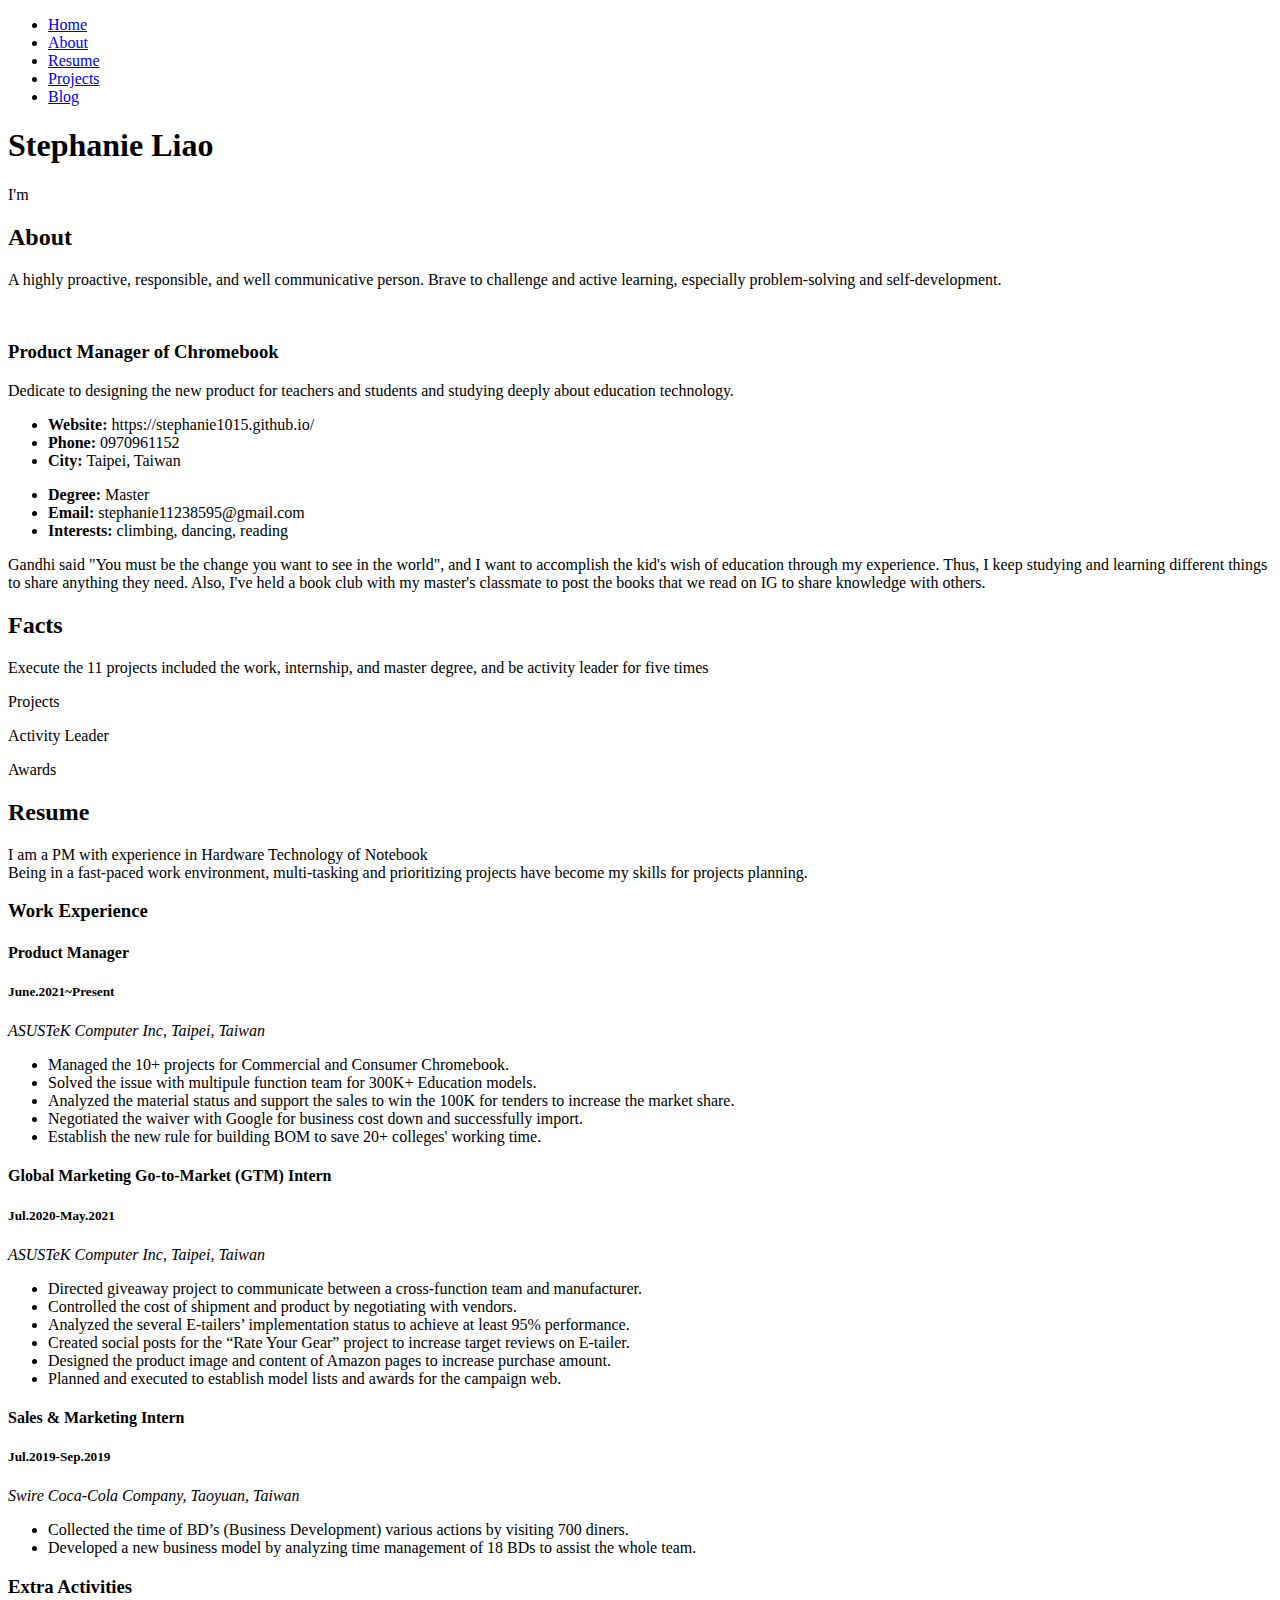
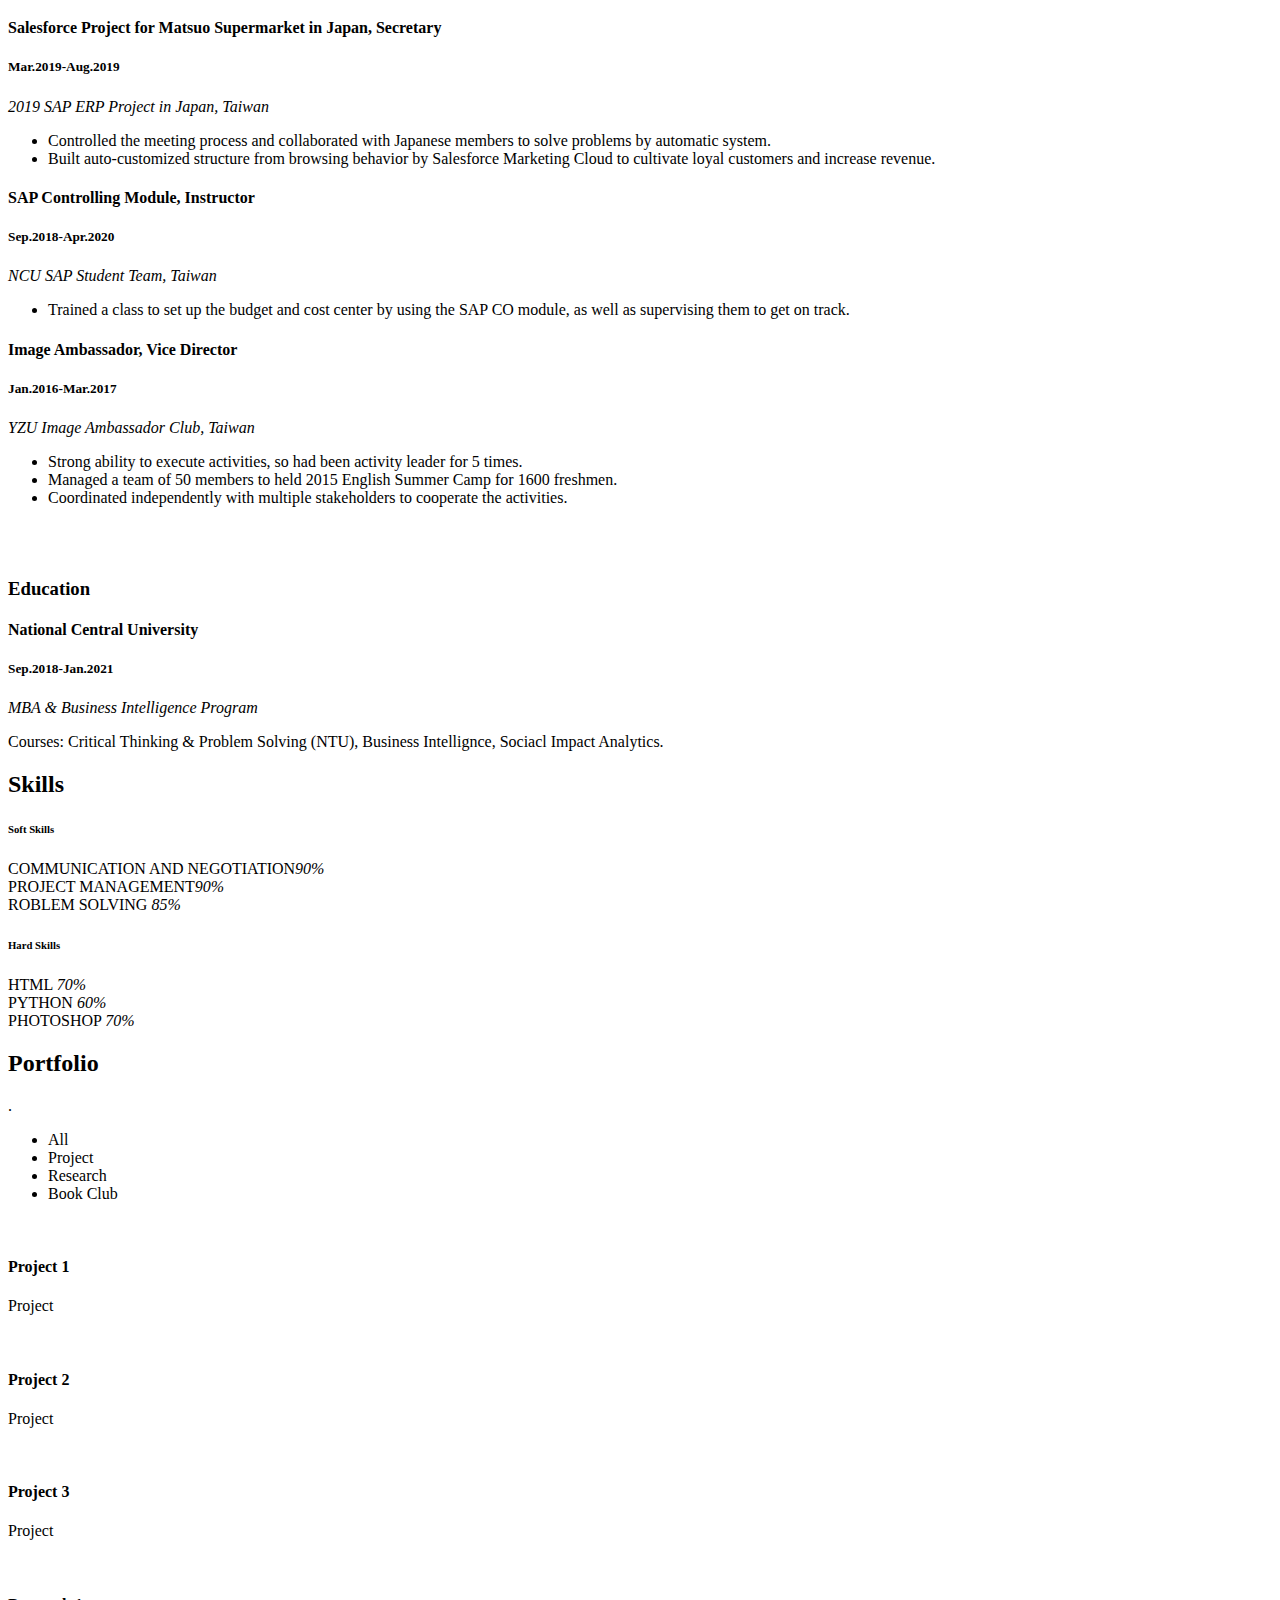
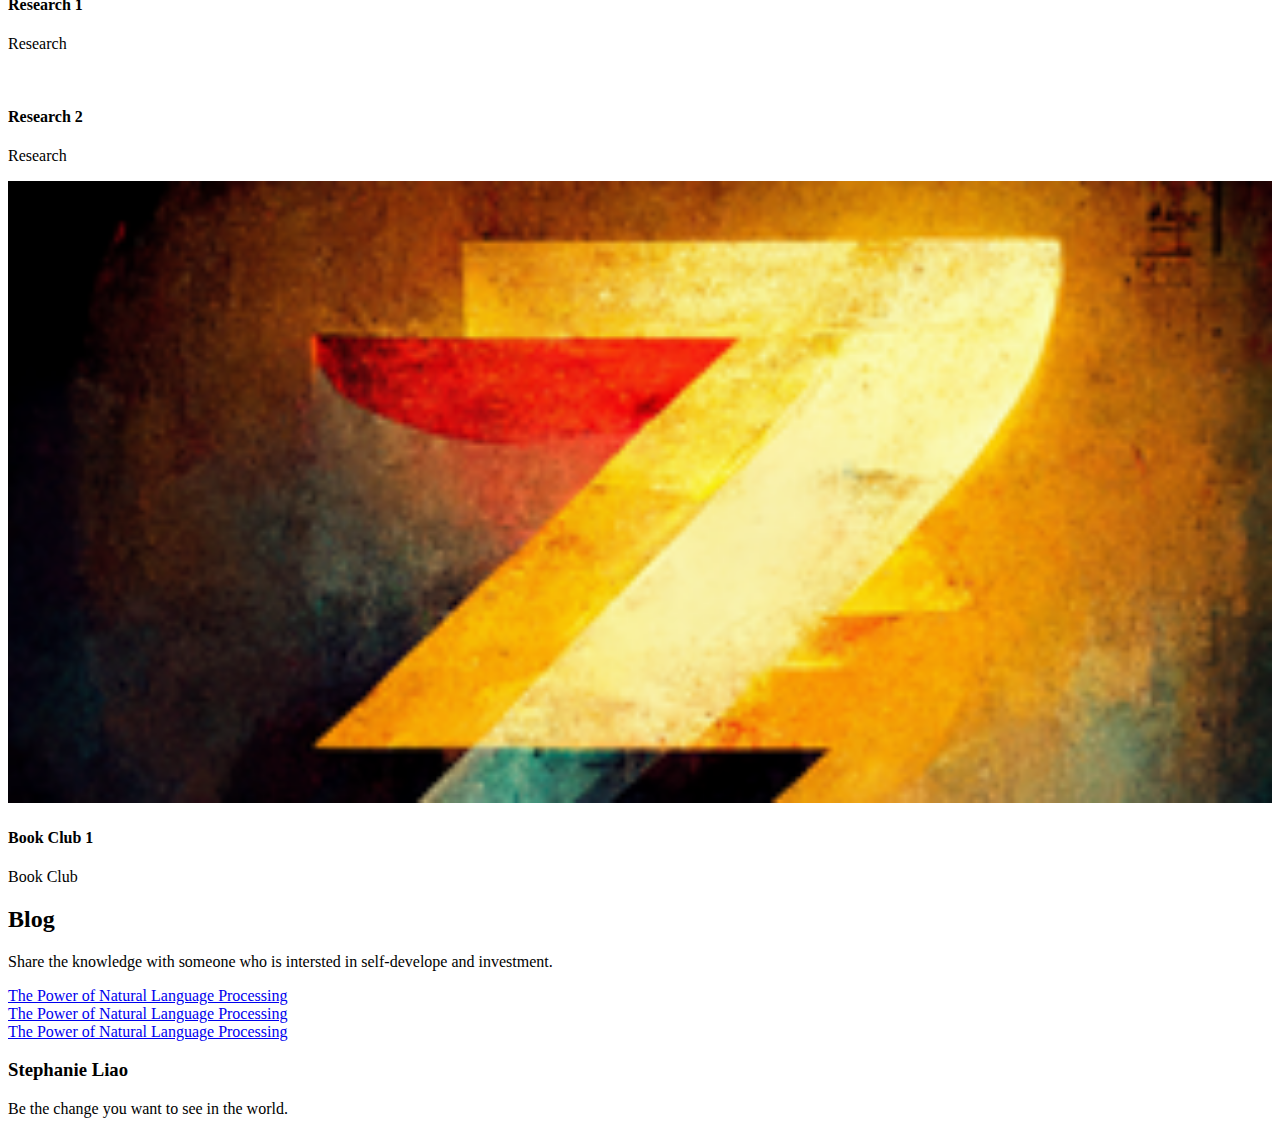
==== index.html @ a51562e3 "Update resume and Blog" ====
<!DOCTYPE html>
<html lang="en">

<head>
  <meta charset="utf-8">
  <meta content="width=device-width, initial-scale=1.0" name="viewport">

  <title>Stephanie Personal Website</title>
  <meta content="" name="description">
  <meta content="" name="keywords">

  <!-- Favicons -->
  <link href="assets/img/icon.webp" rel="icon">
  <link href="assets/img/apple-touch-icon.png" rel="apple-touch-icon">

  <!-- Google Fonts -->
  <link href="https://fonts.googleapis.com/css?family=Open+Sans:300,300i,400,400i,600,600i,700,700i|Raleway:300,300i,400,400i,500,500i,600,600i,700,700i|Poppins:300,300i,400,400i,500,500i,600,600i,700,700i" rel="stylesheet">

  <!-- Vendor CSS Files -->
  <link href="assets/vendor/aos/aos.css" rel="stylesheet">
  <link href="assets/vendor/bootstrap/css/bootstrap.min.css" rel="stylesheet">
  <link href="assets/vendor/bootstrap-icons/bootstrap-icons.css" rel="stylesheet">
  <link href="assets/vendor/boxicons/css/boxicons.min.css" rel="stylesheet">
  <link href="assets/vendor/glightbox/css/glightbox.min.css" rel="stylesheet">
  <link href="assets/vendor/swiper/swiper-bundle.min.css" rel="stylesheet">

  <!-- Template Main CSS File -->
  <link href="assets/css/style.css" rel="stylesheet">

  <!-- =======================================================
  * Template Name: MyResume - v4.10.0
  * Template URL: https://bootstrapmade.com/free-html-bootstrap-template-my-resume/
  * Author: BootstrapMade.com
  * License: https://bootstrapmade.com/license/
  ======================================================== -->
</head>

<body>

  <!-- ======= Mobile nav toggle button ======= -->
  <!-- <button type="button" class="mobile-nav-toggle d-xl-none"><i class="bi bi-list mobile-nav-toggle"></i></button> -->
  <i class="bi bi-list mobile-nav-toggle d-lg-none"></i>
  <!-- ======= Header ======= -->
  <header id="header" class="d-flex flex-column justify-content-center">

    <nav id="navbar" class="navbar nav-menu">
      <ul>
        <li><a href="#hero" class="nav-link scrollto active"><i class="bx bx-home"></i> <span>Home</span></a></li>
        <li><a href="#about" class="nav-link scrollto"><i class="bx bx-user"></i> <span>About</span></a></li>
        <li><a href="#resume" class="nav-link scrollto"><i class="bx bx-file-blank"></i> <span>Resume</span></a></li>
        <li><a href="#portfolio" class="nav-link scrollto"><i class="bx bx-book-content"></i> <span>Projects</span></a></li>
        <li><a href="#services" class="nav-link scrollto"><i class="bx bx-server"></i> <span>Blog</span></a></li>
        <!-- <li><a href="#contact" class="nav-link scrollto"><i class="bx bx-envelope"></i> <span>Contact</span></a></li> -->
      </ul>
    </nav><!-- .nav-menu -->

  </header><!-- End Header -->

  <!-- ======= Hero Section ======= -->
  <section id="hero" class="d-flex flex-column justify-content-center">
    <div class="container" data-aos="zoom-in" data-aos-delay="100">
      <h1>Stephanie Liao</h1>
      <p>I'm <span class="typed" data-typed-items="Product Manager and blogger"></span></p>
      <div class="social-links">
        <a href="mailto:stephanie11238595@gmail.com" class="email"><i class="bi bi-envelope"></i></a>
        <!-- <a href="#" class="twitter"><i class="bx bxl-twitter"></i></a> -->
        <!-- <a href="" class="facebook"><i class="bx bxl-facebook"></i></a> -->
        <!-- <a href="" class="instagram"><i class="bx bxl-instagram"></i></a> -->
        <!-- <a href="#" class="google-plus"><i class="bx bxl-skype"></i></a> -->
        <!-- <a href="#" class="linkedin"><i class="bx bxl-linkedin"></i></a> -->
        <a href="https://www.linkedin.com/in/stephanie-liao-35b5a2181/" class="linkedin"><i class="bx bxl-linkedin"></i></a>
        <a href="https://amyleao8595tw.medium.com/" class="Medium"><i class="bx bxl-medium"></i></a>
      </div>
    </div>
  </section><!-- End Hero -->

  <main id="main">

    <!-- ======= About Section ======= -->
    <section id="about" class="about">
      <div class="container" data-aos="fade-up">

        <div class="section-title">
          <h2>About</h2>
          <p>A highly proactive, responsible, and well communicative person. Brave to challenge and active learning, especially problem-solving and self-development.</p>
        </div>

        <div class="row">
          <div class="col-lg-4">
            <img src="assets/img/pretty.jpg" class="img-fluid" alt="">
          </div>
          <div class="col-lg-8 pt-4 pt-lg-0 content">
            <h3>Product Manager of Chromebook</h3>
            <p class="fst-italic">
              Dedicate to designing the new product for teachers and students and studying deeply about education technology.
            </p>
            <div class="row">
              <div class="col-lg-6">
                <ul>
                  <!-- <li><i class="bi bi-chevron-right"></i> <strong>Birthday:</strong> <span>23 Nov 1995</span></li> -->
                  <li><i class="bi bi-chevron-right"></i> <strong>Website:</strong> <span>https://stephanie1015.github.io/</span></li>
                  <li><i class="bi bi-chevron-right"></i> <strong>Phone:</strong> <span>0970961152</span></li>
                  <li><i class="bi bi-chevron-right"></i> <strong>City:</strong> <span>Taipei, Taiwan</span></li>
                </ul>
              </div>
              <div class="col-lg-6">
                <ul>
                  <!-- <li><i class="bi bi-chevron-right"></i> <strong>Age:</strong> <span>27</span></li> -->
                  <li><i class="bi bi-chevron-right"></i> <strong>Degree:</strong> <span>Master</span></li>
                  <li><i class="bi bi-chevron-right"></i> <strong>Email:</strong> <span>stephanie11238595@gmail.com</span></li>
                  <li><i class="bi bi-chevron-right"></i> <strong>Interests:</strong> <span>climbing, dancing, reading</span></li>
                </ul>
              </div>
            </div>
            <p>
              Gandhi said "You must be the change you want to see in the world", and I want to accomplish the kid's wish of education through my experience. Thus, I keep studying and learning different things to share anything they need. Also, I've held a book club with my master's classmate to post the books that we read on IG to share knowledge with others.
            </p>
          </div>
        </div>

      </div>
    </section><!-- End About Section -->

    <!-- ======= Facts Section ======= -->
    <section id="facts" class="facts">
      <div class="container" data-aos="fade-up">

        <div class="section-title">
          <h2>Facts</h2>
          <p>Execute the 11 projects included the work, internship, and master degree, and be activity leader for five times </p>
        </div>

        <div class="row">

          <!-- <div class="col-lg-3 col-md-6">
            <div class="count-box">
              <i class="bi bi-emoji-smile"></i>
              <span data-purecounter-start="0" data-purecounter-end="232" data-purecounter-duration="1" class="purecounter"></span>
              <p>Happy Clients</p>
            </div>
          </div> -->

          <div class="col-lg-4 col-md-6 mt-5 mt-md-0">
            <div class="count-box">
              <i class="bi bi-journal-richtext"></i>
              <span data-purecounter-start="0" data-purecounter-end="11" data-purecounter-duration="1" class="purecounter"></span>
              <p>Projects</p>
            </div>
          </div>

          <div class="col-lg-4 col-md-6 mt-5 mt-lg-0">
            <div class="count-box">
              <i class="bi bi-headset"></i>
              <span data-purecounter-start="0" data-purecounter-end="5" data-purecounter-duration="1" class="purecounter"></span>
              <p>Activity Leader</p>
            </div>
          </div>

          <div class="col-lg-4 col-md-6 mt-5 mt-lg-0">
            <div class="count-box">
              <i class="bi bi-award"></i>
              <span data-purecounter-start="0" data-purecounter-end="3" data-purecounter-duration="1" class="purecounter"></span>
              <p>Awards</p>
            </div>
          </div>

        </div>

      </div>
    </section><!-- End Facts Section -->


    <!-- ======= Resume Section ======= -->
    <section id="resume" class="resume">
      <div class="container">

        <div class="section-title">
          <h2>Resume</h2>
          <p>I am a PM with experience in Hardware Technology of Notebook<br> 
            Being in a fast-paced work environment, multi-tasking and prioritizing projects have become my skills for projects planning. </p>
        </div>

        <div class="row">
          <div class="col-lg-6" data-aos="fade-up">
            <h3 class="resume-title">Work Experience</h3>
            <div class="resume-item">
              <h4>Product Manager</h4>
              <h5>June.2021~Present</h5>
              <p><em>ASUSTeK Computer Inc, Taipei, Taiwan</em></p>
              <ul>
                <!-- <li>Lead in the design, development, and implementation of the graphic, layout, and production communication materials</li>
                <li>Delegate tasks to the 7 members of the design team and provide counsel on all aspects of the project. </li>
                <li>Supervise the assessment of all graphic materials in order to ensure quality and accuracy of the design</li>
                <li>Oversee the efficient use of production project budgets ranging from $2,000 - $25,000</li> -->
                <li>Managed the 10+ projects for Commercial and Consumer Chromebook.</li>
                <li>Solved the issue with multipule function team for 300K+ Education models.  </li>
                <li>Analyzed the material status and support the sales to win the 100K for tenders to increase the market share. </li>
                <li>Negotiated the waiver with Google for business cost down and successfully import.
                <li>Establish the new rule for building BOM to save 20+ colleges' working time.
                <!-- <li>Schedule on time and communicate QTR study/Marketing(Developed numerous marketing programs (logos, brochures,infographics, presentations, and advertisements)</li> -->
              </ul>
            </div>
            <div class="resume-item">
              <h4>Global Marketing Go-to-Market (GTM) Intern</h4>
              <h5>Jul.2020-May.2021</h5>
              <p><em>ASUSTeK Computer Inc, Taipei, Taiwan </em></p>
              <ul>
                <li>Directed giveaway project to communicate between a cross-function team and manufacturer.</li>
                <li>Controlled the cost of shipment and product by negotiating with vendors.</li>
                <li>Analyzed the several E-tailers’ implementation status to achieve at least 95% performance.</li>
                <li>Created social posts for the “Rate Your Gear” project to increase target reviews on E-tailer.</li>
                <li>Designed the product image and content of Amazon pages to increase purchase amount.</li>
                <li>Planned and executed to establish model lists and awards for the campaign web.</li>
              </ul>
            </div>
            <div class="resume-item">
              <h4>Sales & Marketing Intern</h4>
              <h5>Jul.2019-Sep.2019</h5>
              <p><em>Swire Coca-Cola Company, Taoyuan, Taiwan</em></p>
              <ul>
                <li>Collected the time of BD’s (Business Development) various actions by visiting 700 diners.</li>
                <li>Developed a new business model by analyzing time management of 18 BDs to assist the whole team.</li>
              </ul>
            </div>
          </div>

          <div class="col-lg-6" data-aos="fade-up" data-aos-delay="100">
            <!-- <h3 class="resume-title">Sumary</h3>
            <div class="resume-item pb-0">
              <h4>Brandon Johnson</h4>
              <p><em>Innovative and deadline-driven Graphic Designer with 3+ years of experience designing and developing user-centered digital/print marketing material from initial concept to final, polished deliverable.</em></p>
              <ul>
                <li>Portland par 127,Orlando, FL</li>
                <li>(123) 456-7891</li>
                <li>alice.barkley@example.com</li>
              </ul>
            </div> -->

           <h3 class="resume-title">Extra Activities</h3>
           <div class="resume-item">
              <h4>Salesforce Project for Matsuo Supermarket in Japan, Secretary</h4>
              <h5>Mar.2019-Aug.2019</h5>
              <p><em>2019 SAP ERP Project in Japan, Taiwan</em></p>
              <ul>
                <li>Controlled the meeting process and collaborated with Japanese members to solve problems by automatic system.</li>
                <li>Built auto-customized structure from browsing behavior by Salesforce Marketing Cloud to cultivate loyal customers and increase revenue.</li>
              </ul>
            </div>
            <div class="resume-item">
              <h4>SAP Controlling Module, Instructor</h4>
              <h5>Sep.2018-Apr.2020</h5>
              <p><em>NCU SAP Student Team, Taiwan</em></p>
              <ul>
                <li>Trained a class to set up the budget and cost center by using the SAP CO module, as well as supervising them to get on track.</li>
              </ul>
            </div>
            <div class="resume-item">
              <h4>Image Ambassador, Vice Director </h4>
              <h5>Jan.2016-Mar.2017</h5>
              <p><em>YZU Image Ambassador Club, Taiwan</em></p>
              <ul>
                <li>Strong ability to execute activities, so had been activity leader for 5 times.</li>
                <li>Managed a team of 50 members to held 2015 English Summer Camp for 1600 freshmen.</li>
              <li>Coordinated independently with multiple stakeholders to cooperate the activities.</li>  
              </ul>
            </div>
             
            <br>
            <br>
            <h3 class="resume-title">Education</h3>
            <div class="resume-item">
              <h4>National Central University</h4>
              <h5>Sep.2018-Jan.2021</h5>
              <p><em>MBA & Business Intelligence Program</em></p>
              <li>Courses: Critical Thinking & Problem Solving (NTU), Business Intellignce, Sociacl Impact Analytics.  </li>
              <!-- 如何讓版面align一起 -->
            </div>
        </div>
      </div>
    </section><!-- End Resume Section -->

    <!-- ======= Skills Section ======= -->
    <section id="skills" class="skills section-bg">
      <div class="container" data-aos="fade-up">

        <div class="section-title">
          <h2>Skills</h2>
          <!-- <p>Magnam dolores commodi suscipit. Necessitatibus eius consequatur ex aliquid fuga eum quidem. Sit sint consectetur velit. Quisquam quos quisquam cupiditate. Et nemo qui impedit suscipit alias ea. Quia fugiat sit in iste officiis commodi quidem hic quas.</p> -->
        </div>

        <div class="row skills-content">

          <div class="col-lg-6">
            <div class="row">
              <h6> Soft Skills </h6>
              <div class="progress col-lg-12">
                <span class="skill ">COMMUNICATION AND NEGOTIATION<i class="val">90%</i></span>
                <div class="progress-bar-wrap">
                  <div class="progress-bar" role="progressbar" aria-valuenow="90" aria-valuemin="0" aria-valuemax="100"></div>
                </div>
              </div>
          

            <div class="progress col-lg-12">
              <span class="skill ">PROJECT MANAGEMENT<i class="val">90%</i></span>
              <div class="progress-bar-wrap">
                <div class="progress-bar" role="progressbar" aria-valuenow="90" aria-valuemin="0" aria-valuemax="100"></div>
              </div>
            </div>

            <div class="progress">
              <span class="skill">ROBLEM SOLVING <i class="val">85%</i></span>
              <div class="progress-bar-wrap">
                <div class="progress-bar" role="progressbar" aria-valuenow="75" aria-valuemin="0" aria-valuemax="100"></div>
              </div>
            </div>
          </div>

          </div>

          <div class="col-lg-6">
            <div class="col-lg-12">
            <div class="row">
              <h6>Hard Skills</h6>
              <div class="progress col-lg-12">
              <span class="skill">HTML <i class="val">70%</i></span>
              <div class="progress-bar-wrap">
                <div class="progress-bar" role="progressbar" aria-valuenow="70" aria-valuemin="0" aria-valuemax="100"></div>
              </div>
            </div>

            <div class="progress">
              <span class="skill">PYTHON <i class="val">60%</i></span>
              <div class="progress-bar-wrap">
                <div class="progress-bar" role="progressbar" aria-valuenow="60" aria-valuemin="0" aria-valuemax="100"></div>
              </div>
            </div>

            <div class="progress">
              <span class="skill">PHOTOSHOP <i class="val">70%</i></span>
              <div class="progress-bar-wrap">
                <div class="progress-bar" role="progressbar" aria-valuenow="70" aria-valuemin="0" aria-valuemax="100"></div>
              </div>
            </div>

          </div>

        </div>

      </div>
    </section><!-- End Skills Section -->

    <!-- ======= Portfolio Section ======= -->
    <section id="portfolio" class="portfolio section-bg">
      <div class="container" data-aos="fade-up">

        <div class="section-title">
          <h2>Portfolio</h2>
          <p>.</p>
        </div>

        <div class="row">
          <div class="col-lg-12 d-flex justify-content-center" data-aos="fade-up" data-aos-delay="100">
            <ul id="portfolio-flters">
              <li data-filter="*" class="filter-active">All</li>
              <li data-filter=".filter-project">Project</li>
              <li data-filter=".filter-research">Research</li>
              <li data-filter=".filter-bookclub">Book Club</li>
            </ul>
          </div>
        </div>

        <div class="row portfolio-container" data-aos="fade-up" data-aos-delay="200">

          <div class="col-lg-4 col-md-6 portfolio-item filter-project">
            <div class="portfolio-wrap">
              <img src="assets/img/portfolio/portfolio-4-1.jpg" class="img-fluid" alt="">
              <div class="portfolio-info">
                <h4>Project 1</h4>
                <p>Project</p>
                <div class="portfolio-links">
                  <a href="https://drive.google.com/file/d/1fTZvM0lwq0P013Mft0dgu-tvL4gTOrnK/view" data-gallery="portfolioGallery" title="Project 1" target="_blank"><i class="bx bx-link"></i></a>
                  <!-- <a href="https://drive.google.com/file/d/1qtBwemiJasKdhMEgzzrQN9PaQmGVbCx5/view?usp=sharing" target="_blank"> -->
                  <!-- <a href="https://drive.google.com/file/d/1qtBwemiJasKdhMEgzzrQN9PaQmGVbCx5/view?usp=sharing" class="portfolio-details-lightbox" data-glightbox="type: external" title="Portfolio Details"><i class="bx bx-link"></i></a> -->
                  <!-- 為什麼連結無法開新視窗 -->
                </div>
              </div>
            </div>
          </div>

          <div class="col-lg-4 col-md-6 portfolio-item filter-project">
            <div class="portfolio-wrap">
              <img src="assets/img/portfolio/portfolio-2-1.jpg" class="img-fluid" alt="">
              <div class="portfolio-info">
                <h4>Project 2</h4>
                <p>Project</p>
                <div class="portfolio-links">
                  <!-- <a href="https://docs.google.com/presentation/d/1l-eIiX2ab3j5xc0JuGFxLV6iFkX7jOfK/edit#slide=id.p1" data-gallery="portfolioGallery" title="Project 2" target="_blank"></a>><i class="bx bx-link"></i></a> -->
                  <a href="https://drive.google.com/file/d/1epR6ScWLmHDO5Qps4rL4dzi5nDw1mOU8/view?usp=sharing" data-glightbox="type: external" title="Project 2" target="_blank"><i class="bx bx-link"></i></a>
                  <!-- <a href="https://drive.google.com/file/d/1qtBwemiJasKdhMEgzzrQN9PaQmGVbCx5/view?usp=sharing" target="_blank"> -->
                </div>
              </div>
            </div>
          </div>

          <div class="col-lg-4 col-md-6 portfolio-item filter-project">
            <div class="portfolio-wrap">
              <img src="assets/img/portfolio/portfolio-5-1.jpg" class="img-fluid" alt="">
              <div class="portfolio-info">
                <h4>Project 3</h4>
                <p>Project</p>
                <div class="portfolio-links">
                  <!-- <a href="assets/img/portfolio/portfolio-3.jpg" data-gallery="portfolioGallery" class="portfolio-lightbox" title="App 2"><i class="bx bx-plus"></i></a> -->
                  <a href="https://drive.google.com/file/d/1uc8ldJNPpqs28D71YIJopyQ-gz5fmGNX/view" data-glightbox="type: external" title="Project 3" target="_blank"><i class="bx bx-link"></i></a>
                </div>
              </div>
            </div>
          </div>

          <div class="col-lg-4 col-md-6 portfolio-item filter-research">
            <div class="portfolio-wrap">
              <img src="assets/img/portfolio/portfolio-1-1-1.jpg" class="img-fluid" alt="">
              <div class="portfolio-info">
                <h4>Research 1</h4>
                <p>Research</p>
                <div class="portfolio-links">
                  <!-- <a href="assets/img/portfolio/portfolio-4.jpg" data-gallery="portfolioGallery" class="portfolio-lightbox" title="Card 2"><i class="bx bx-plus"></i></a> -->
                  <a href="https://drive.google.com/file/d/1qtBwemiJasKdhMEgzzrQN9PaQmGVbCx5/view" data-glightbox="type: external" title="Research 1"target="_blank"><i class="bx bx-link"></i></a>
                </div>
              </div>
            </div>
          </div>

          <div class="col-lg-4 col-md-6 portfolio-item filter-research">
            <div class="portfolio-wrap">
              <img src="assets/img/portfolio/portfolio-3-1.jpg" class="img-fluid" alt="">
              <div class="portfolio-info">
                <h4>Research 2</h4>
                <p>Research</p>
                <div class="portfolio-links">
                  <!-- <a href="assets/img/portfolio/portfolio-5.jpg" data-gallery="portfolioGallery" class="portfolio-lightbox" title="Web 2"><i class="bx bx-plus"></i></a> -->
                  <a href="https://drive.google.com/file/d/1T8u8CCl-13OWd_4637PFhv8EfoVgGozm/view?usp=sharing" data-glightbox="type: external" title="Research 2" target="_blank"><i class="bx bx-link"></i></a>
                </div>
              </div>
            </div>
          </div>

          <div class="col-lg-4 col-md-6 portfolio-item filter-bookclub">
            <div class="portfolio-wrap">
              <img src="assets/img/portfolio/portfolio-6-2.png" class="img-fluid" alt="" style= "width:100%">
              <div class="portfolio-info">
                <h4>Book Club 1</h4>
                <p>Book Club</p>
                <div class="portfolio-links">
                  <!-- <a href="assets/img/portfolio/portfolio-6-2.jpg" data-gallery="portfolioGallery" class="portfolio-lightbox" title="App 3"><i class="bx bx-plus"></i></a> -->
                  <a href="https://www.instagram.com/powerfulz_/" data-glightbox="type: external" title="Book Club 1" target="_blank"><i class="bx bx-link"></i></a>
                  <!-- 1.照片尺寸調整 2.Project/ Reseach / Book club 點選出不來  -->
                </div>
              </div>
            </div>
          </div>

          <!-- <div class="col-lg-4 col-md-6 portfolio-item filter-card">
            <div class="portfolio-wrap">
              <img src="assets/img/portfolio/portfolio-7.jpg" class="img-fluid" alt="">
              <div class="portfolio-info">
                <h4>Card 1</h4>
                <p>Card</p>
                <div class="portfolio-links">
                  <a href="assets/img/portfolio/portfolio-7.jpg" data-gallery="portfolioGallery" class="portfolio-lightbox" title="Card 1"><i class="bx bx-plus"></i></a>
                  <a href="portfolio-details.html" class="portfolio-details-lightbox" data-glightbox="type: external" title="Portfolio Details"><i class="bx bx-link"></i></a>
                </div>
              </div>
            </div>
          </div>

          <div class="col-lg-4 col-md-6 portfolio-item filter-card">
            <div class="portfolio-wrap">
              <img src="assets/img/portfolio/portfolio-8.jpg" class="img-fluid" alt="">
              <div class="portfolio-info">
                <h4>Card 3</h4>
                <p>Card</p>
                <div class="portfolio-links">
                  <a href="assets/img/portfolio/portfolio-8.jpg" data-gallery="portfolioGallery" class="portfolio-lightbox" title="Card 3"><i class="bx bx-plus"></i></a>
                  <a href="portfolio-details.html" class="portfolio-details-lightbox" data-glightbox="type: external" title="Portfolio Details"><i class="bx bx-link"></i></a>
                </div>
              </div>
            </div>
          </div>

          <div class="col-lg-4 col-md-6 portfolio-item filter-web">
            <div class="portfolio-wrap">
              <img src="assets/img/portfolio/portfolio-9.jpg" class="img-fluid" alt="">
              <div class="portfolio-info">
                <h4>Web 3</h4>
                <p>Web</p>
                <div class="portfolio-links">
                  <a href="assets/img/portfolio/portfolio-9.jpg" data-gallery="portfolioGallery" class="portfolio-lightbox" title="Web 3"><i class="bx bx-plus"></i></a>
                  <a href="portfolio-details.html" class="portfolio-details-lightbox" data-glightbox="type: external" title="Portfolio Details"><i class="bx bx-link"></i></a>
                </div>
              </div>
            </div>
          </div>-->

        </div>

      </div> 
    </section><!-- End Portfolio Section -->

   <!-- ======= Services Section ======= -->
    <section id="services" class="services">
      <div class="container" data-aos="fade-up">

        <div class="section-title">
          <h2>Blog</h2>
          <p>Share the knowledge with someone who is intersted in self-develope and investment.</p>
        </div>

        <div class="row">

          <!-- <div class="col-lg-4 col-md-6 d-flex align-items-stretch" data-aos="zoom-in" data-aos-delay="100">
            <div class="icon-box iconbox-blue">
              <div class="icon">
                <svg width="100" height="100" viewBox="0 0 600 600" xmlns="http://www.w3.org/2000/svg">
                  <path stroke="none" stroke-width="0" fill="#f5f5f5" d="M300,521.0016835830174C376.1290562159157,517.8887921683347,466.0731472004068,529.7835943286574,510.70327084640275,468.03025145048787C554.3714126377745,407.6079735673963,508.03601936045806,328.9844924480964,491.2728898941984,256.3432110539036C474.5976632858925,184.082847569629,479.9380746630129,96.60480741107993,416.23090153303,58.64404602377083C348.86323505073057,18.502131276798302,261.93793281208167,40.57373210992963,193.5410806939664,78.93577620505333C130.42746243093433,114.334589627462,98.30271207620316,179.96522072025542,76.75703585869454,249.04625023123273C51.97151888228291,328.5150500222984,13.704378332031375,421.85034740162234,66.52175969318436,486.19268352777647C119.04800174914682,550.1803526380478,217.28368757567262,524.383925680826,300,521.0016835830174"></path>
                </svg>
                <i class="bx bxl-dribbble"></i>
              </div>
              <h4><a href="">Lorem Ipsum</a></h4>
              <p>Voluptatum deleniti atque corrupti quos dolores et quas molestias excepturi</p>
            </div>
          </div>

          <div class="col-lg-4 col-md-6 d-flex align-items-stretch mt-4 mt-md-0" data-aos="zoom-in" data-aos-delay="200">
            <div class="icon-box iconbox-orange ">
              <div class="icon">
                <svg width="100" height="100" viewBox="0 0 600 600" xmlns="http://www.w3.org/2000/svg">
                  <path stroke="none" stroke-width="0" fill="#f5f5f5" d="M300,582.0697525312426C382.5290701553225,586.8405444964366,449.9789794690241,525.3245884688669,502.5850820975895,461.55621195738473C556.606425686781,396.0723002908107,615.8543463187945,314.28637112970534,586.6730223649479,234.56875336149918C558.9533121215079,158.8439757836574,454.9685369536778,164.00468322053177,381.49747125262974,130.76875717737553C312.15926192815925,99.40240125094834,248.97055460311594,18.661163978235184,179.8680185752513,50.54337015887873C110.5421016452524,82.52863877960104,119.82277516462835,180.83849132639028,109.12597500060166,256.43424936330496C100.08760227029461,320.3096726198365,92.17705696193138,384.0621239912766,124.79988738764834,439.7174275375508C164.83382741302287,508.01625554203684,220.96474134820875,577.5009287672846,300,582.0697525312426"></path>
                </svg>
                <i class="bx bx-file"></i>
              </div>
              <h4><a href="">Sed Perspiciatis</a></h4>
              <p>Duis aute irure dolor in reprehenderit in voluptate velit esse cillum dolore</p>
            </div>
          </div>

          <div class="col-lg-4 col-md-6 d-flex align-items-stretch mt-4 mt-lg-0" data-aos="zoom-in" data-aos-delay="300">
            <div class="icon-box iconbox-pink">
              <div class="icon">
                <svg width="100" height="100" viewBox="0 0 600 600" xmlns="http://www.w3.org/2000/svg">
                  <path stroke="none" stroke-width="0" fill="#f5f5f5" d="M300,541.5067337569781C382.14930387511276,545.0595476570109,479.8736841581634,548.3450877840088,526.4010558755058,480.5488172755941C571.5218469581645,414.80211281144784,517.5187510058486,332.0715597781072,496.52539010469104,255.14436215662573C477.37192572678356,184.95920475031193,473.57363656557914,105.61284051026155,413.0603344069578,65.22779650032875C343.27470386102294,18.654635553484475,251.2091493199835,5.337323636656869,175.0934190732945,40.62881213300186C97.87086631185822,76.43348514350839,51.98124368387456,156.15599469081315,36.44837278890362,239.84606092416172C21.716077023791087,319.22268207091537,43.775223500013084,401.1760424656574,96.891909868211,461.97329694683043C147.22146801428983,519.5804099606455,223.5754009179313,538.201503339737,300,541.5067337569781"></path>
                </svg>
                <i class="bx bx-tachometer"></i>
              </div>
              <h4><a href="">Magni Dolores</a></h4>
              <p>Excepteur sint occaecat cupidatat non proident, sunt in culpa qui officia</p>
            </div>
          </div>

          <div class="col-lg-4 col-md-6 d-flex align-items-stretch mt-4" data-aos="zoom-in" data-aos-delay="100">
            <div class="icon-box iconbox-yellow">
              <div class="icon">
                <svg width="100" height="100" viewBox="0 0 600 600" xmlns="http://www.w3.org/2000/svg">
                  <path stroke="none" stroke-width="0" fill="#f5f5f5" d="M300,503.46388370962813C374.79870501325706,506.71871716319447,464.8034551963731,527.1746412648533,510.4981551193396,467.86667711651364C555.9287308511215,408.9015244558933,512.6030010748507,327.5744911775523,490.211057578863,256.5855673507754C471.097692560561,195.9906835881958,447.69079081568157,138.11976852964426,395.19560036434837,102.3242989838813C329.3053358748298,57.3949838291264,248.02791733380457,8.279543830951368,175.87071277845988,42.242879143198664C103.41431057327972,76.34704239035025,93.79494320519305,170.9812938413882,81.28167332365135,250.07896920659033C70.17666984294237,320.27484674793965,64.84698225790005,396.69656628748305,111.28512138212992,450.4950937839243C156.20124167950087,502.5303643271138,231.32542653798444,500.4755392045468,300,503.46388370962813"></path>
                </svg>
                <i class="bx bx-layer"></i>
              </div>
              <h4><a href="">Nemo Enim</a></h4>
              <p>At vero eos et accusamus et iusto odio dignissimos ducimus qui blanditiis</p>
            </div>
          </div>

          <div class="col-lg-4 col-md-6 d-flex align-items-stretch mt-4" data-aos="zoom-in" data-aos-delay="200">
            <div class="icon-box iconbox-red">
              <div class="icon">
                <svg width="100" height="100" viewBox="0 0 600 600" xmlns="http://www.w3.org/2000/svg">
                  <path stroke="none" stroke-width="0" fill="#f5f5f5" d="M300,532.3542879108572C369.38199826031484,532.3153073249985,429.10787420159085,491.63046689027357,474.5244479745417,439.17860296908856C522.8885846962883,383.3225815378663,569.1668002868075,314.3205725914397,550.7432151929288,242.7694973846089C532.6665558377875,172.5657663291529,456.2379748765914,142.6223662098291,390.3689995646985,112.34683881706744C326.66090330228417,83.06452184765237,258.84405631176094,53.51806209861945,193.32584062364296,78.48882559362697C121.61183558270385,105.82097193414197,62.805066853699245,167.19869350419734,48.57481801355237,242.6138429142374C34.843463184063346,315.3850353017275,76.69343916112496,383.4422959591041,125.22947124332185,439.3748458443577C170.7312796277747,491.8107796887764,230.57421082200815,532.3932930995766,300,532.3542879108572"></path>
                </svg>
                <i class="bx bx-slideshow"></i>
              </div>
              <h4><a href="">Dele Cardo</a></h4>
              <p>Quis consequatur saepe eligendi voluptatem consequatur dolor consequuntur</p>
            </div>
          </div>

          <div class="col-lg-4 col-md-6 d-flex align-items-stretch mt-4" data-aos="zoom-in" data-aos-delay="300">
            <div class="icon-box iconbox-teal">
              <div class="icon">
                <svg width="100" height="100" viewBox="0 0 600 600" xmlns="http://www.w3.org/2000/svg">
                  <path stroke="none" stroke-width="0" fill="#f5f5f5" d="M300,566.797414625762C385.7384707136149,576.1784315230908,478.7894351017131,552.8928747891023,531.9192734346935,484.94944893311C584.6109503024035,417.5663521118492,582.489472248146,322.67544863468447,553.9536738515405,242.03673114598146C529.1557734026468,171.96086150256528,465.24506316201064,127.66468636344209,395.9583748389544,100.7403814666027C334.2173773831606,76.7482773500951,269.4350130405921,84.62216499799875,207.1952322260088,107.2889140133804C132.92018162631612,134.33871894543012,41.79353780512637,160.00259165414826,22.644507872594943,236.69541883565114C3.319112789854554,314.0945973066697,72.72355303640163,379.243833228382,124.04198916343866,440.3218312028393C172.9286146004772,498.5055451809895,224.45579914871206,558.5317968840102,300,566.797414625762"></path>
                </svg>
                <i class="bx bx-arch"></i>
              </div>
              <h4><a href="">Divera Don</a></h4>
              <p>Modi nostrum vel laborum. Porro fugit error sit minus sapiente sit aspernatur</p>
            </div>
          </div> -->
        
          <div class="col-lg-4 col-md-6 d-flex align-items-stretch mt-4" data-aos="zoom-in" data-aos-delay="300" height="100%">
          <script async src="https://static.medium.com/embed.js"></script><a class="m-story" href="https://medium.com/@stephanie11238595/複利效應-f336e74d27f6">The Power of Natural Language Processing</a>
          </div>

          <div class="col-lg-4 col-md-6 d-flex align-items-stretch mt-4" data-aos="zoom-in" data-aos-delay="300" height="100%">
          <script async src="https://static.medium.com/embed.js"></script><a class="m-story" href="https://medium.com/@stephanie11238595/花掉的錢都會自己流回來-bd75a9c6204d">The Power of Natural Language Processing</a>
          </div>

          <div class="col-lg-4 col-md-6 d-flex align-items-stretch mt-4" data-aos="zoom-in" data-aos-delay="300" height="100%">
          <script async src="https://static.medium.com/embed.js"></script><a class="m-story" href="https://medium.com/@stephanie11238595/IELTS-5becb28e097e">The Power of Natural Language Processing</a>
          </div>
        </div>

        </div>

      </div>
    </section>

    <!-- ======= Testimonials Section =======
    <section id="testimonials" class="testimonials section-bg">
      <div class="container" data-aos="fade-up">

        <div class="section-title">
          <h2>Testimonials</h2>
        </div>

        <div class="testimonials-slider swiper" data-aos="fade-up" data-aos-delay="100">
          <div class="swiper-wrapper">

            <div class="swiper-slide">
              <div class="testimonial-item">
                <img src="assets/img/testimonials/testimonials-1.jpg" class="testimonial-img" alt="">
                <h3>Saul Goodman</h3>
                <h4>Ceo &amp; Founder</h4>
                <p>
                  <i class="bx bxs-quote-alt-left quote-icon-left"></i>
                  Proin iaculis purus consequat sem cure digni ssim donec porttitora entum suscipit rhoncus. Accusantium quam, ultricies eget id, aliquam eget nibh et. Maecen aliquam, risus at semper.
                  <i class="bx bxs-quote-alt-right quote-icon-right"></i>
                </p>
              </div>
            </div>

            <div class="swiper-slide">
              <div class="testimonial-item">
                <img src="assets/img/testimonials/testimonials-2.jpg" class="testimonial-img" alt="">
                <h3>Sara Wilsson</h3>
                <h4>Designer</h4>
                <p>
                  <i class="bx bxs-quote-alt-left quote-icon-left"></i>
                  Export tempor illum tamen malis malis eram quae irure esse labore quem cillum quid cillum eram malis quorum velit fore eram velit sunt aliqua noster fugiat irure amet legam anim culpa.
                  <i class="bx bxs-quote-alt-right quote-icon-right"></i>
                </p>
              </div>
            </div>

            <div class="swiper-slide">
              <div class="testimonial-item">
                <img src="assets/img/testimonials/testimonials-3.jpg" class="testimonial-img" alt="">
                <h3>Jena Karlis</h3>
                <h4>Store Owner</h4>
                <p>
                  <i class="bx bxs-quote-alt-left quote-icon-left"></i>
                  Enim nisi quem export duis labore cillum quae magna enim sint quorum nulla quem veniam duis minim tempor labore quem eram duis noster aute amet eram fore quis sint minim.
                  <i class="bx bxs-quote-alt-right quote-icon-right"></i>
                </p>
              </div>
            </div>

            <div class="swiper-slide">
              <div class="testimonial-item">
                <img src="assets/img/testimonials/testimonials-4.jpg" class="testimonial-img" alt="">
                <h3>Matt Brandon</h3>
                <h4>Freelancer</h4>
                <p>
                  <i class="bx bxs-quote-alt-left quote-icon-left"></i>
                  Fugiat enim eram quae cillum dolore dolor amet nulla culpa multos export minim fugiat minim velit minim dolor enim duis veniam ipsum anim magna sunt elit fore quem dolore labore illum veniam.
                  <i class="bx bxs-quote-alt-right quote-icon-right"></i>
                </p>
              </div>
            </div>

            <div class="swiper-slide">
              <div class="testimonial-item">
                <img src="assets/img/testimonials/testimonials-5.jpg" class="testimonial-img" alt="">
                <h3>John Larson</h3>
                <h4>Entrepreneur</h4>
                <p>
                  <i class="bx bxs-quote-alt-left quote-icon-left"></i>
                  Quis quorum aliqua sint quem legam fore sunt eram irure aliqua veniam tempor noster veniam enim culpa labore duis sunt culpa nulla illum cillum fugiat legam esse veniam culpa fore nisi cillum quid.
                  <i class="bx bxs-quote-alt-right quote-icon-right"></i>
                </p>
              </div>
            </div>

          </div>
          <div class="swiper-pagination"></div>
        </div>

      </div>
    </section>End Testimonials Section -->

    <!-- ======= Contact Section ======= -->
    <!-- <section id="contact" class="contact">
      <div class="container" data-aos="fade-up">

        <div class="section-title">
          <h2>Contact</h2>
        </div>

        <div class="row mt-1">

          <div class="col-lg-4">
            <div class="info">
              <div class="address">
                <i class="bi bi-geo-alt"></i>
                <h4>Location:</h4>
                <p>A108 Adam Street, New York, NY 535022</p>
              </div>

              <div class="email">
                <i class="bi bi-envelope"></i>
                <h4>Email:</h4>
                <p>info@example.com</p>
              </div>

              <div class="phone">
                <i class="bi bi-phone"></i>
                <h4>Call:</h4>
                <p>+1 5589 55488 55s</p>
              </div>

            </div>

          </div>

          <div class="col-lg-8 mt-5 mt-lg-0">

            <form action="forms/contact.php" method="post" role="form" class="php-email-form">
              <div class="row">
                <div class="col-md-6 form-group">
                  <input type="text" name="name" class="form-control" id="name" placeholder="Your Name" required>
                </div>
                <div class="col-md-6 form-group mt-3 mt-md-0">
                  <input type="email" class="form-control" name="email" id="email" placeholder="Your Email" required>
                </div>
              </div>
              <div class="form-group mt-3">
                <input type="text" class="form-control" name="subject" id="subject" placeholder="Subject" required>
              </div>
              <div class="form-group mt-3">
                <textarea class="form-control" name="message" rows="5" placeholder="Message" required></textarea>
              </div>
              <div class="my-3">
                <div class="loading">Loading</div>
                <div class="error-message"></div>
                <div class="sent-message">Your message has been sent. Thank you!</div>
              </div>
              <div class="text-center"><button type="submit">Send Message</button></div>
            </form>

          </div>

        </div>

      </div>
    </section> -->
    <!-- End Contact Section -->

  </main><!-- End #main -->

  <!-- ======= Footer ======= -->
  <footer id="footer">
    <div class="container">
      <h3>Stephanie Liao</h3>
      <p>Be the change you want to see in the world.</p>
      <div class="social-links">
        <a href="mailto:stephanie11238595@gmail.com" class="email"><i class="bi bi-envelope"></i></a>
        <a href="https://www.linkedin.com/in/stephanie-liao-35b5a2181/" class="linkedin"><i class="bx bxl-linkedin"></i></a>
        <a href="https://amyleao8595tw.medium.com/" class="Medium"><i class="bx bxl-medium"></i></a>
      </div>
      <!-- <div class="copyright">
        &copy; Copyright <strong><span>Stephanie Liao</span></strong>. All Rights Reserved
      </div> -->
      <!-- <div class="credits"> -->
        <!-- All the links in the footer should remain intact. -->
        <!-- You can delete the links only if you purchased the pro version. -->
        <!-- Licensing information: [license-url] -->
        <!-- Purchase the pro version with working PHP/AJAX contact form: https://bootstrapmade.com/free-html-bootstrap-template-my-resume/ -->
        <!-- Designed by <a href="https://bootstrapmade.com/">BootstrapMade</a> -->
      <!-- </div> -->
    </div>
  </footer><!-- End Footer -->

  <div id="preloader"></div>
  <a href="#" class="back-to-top d-flex align-items-center justify-content-center"><i class="bi bi-arrow-up-short"></i></a>

  <!-- Vendor JS Files -->
  <script src="assets/vendor/purecounter/purecounter_vanilla.js"></script>
  <script src="assets/vendor/aos/aos.js"></script>
  <script src="assets/vendor/bootstrap/js/bootstrap.bundle.min.js"></script>
  <script src="assets/vendor/glightbox/js/glightbox.min.js"></script>
  <script src="assets/vendor/isotope-layout/isotope.pkgd.min.js"></script>
  <script src="assets/vendor/swiper/swiper-bundle.min.js"></script>
  <script src="assets/vendor/typed.js/typed.min.js"></script>
  <script src="assets/vendor/waypoints/noframework.waypoints.js"></script>
  <script src="assets/vendor/php-email-form/validate.js"></script>

  <!-- Template Main JS File -->
  <script src="assets/js/main.js"></script>

</body>

</html>
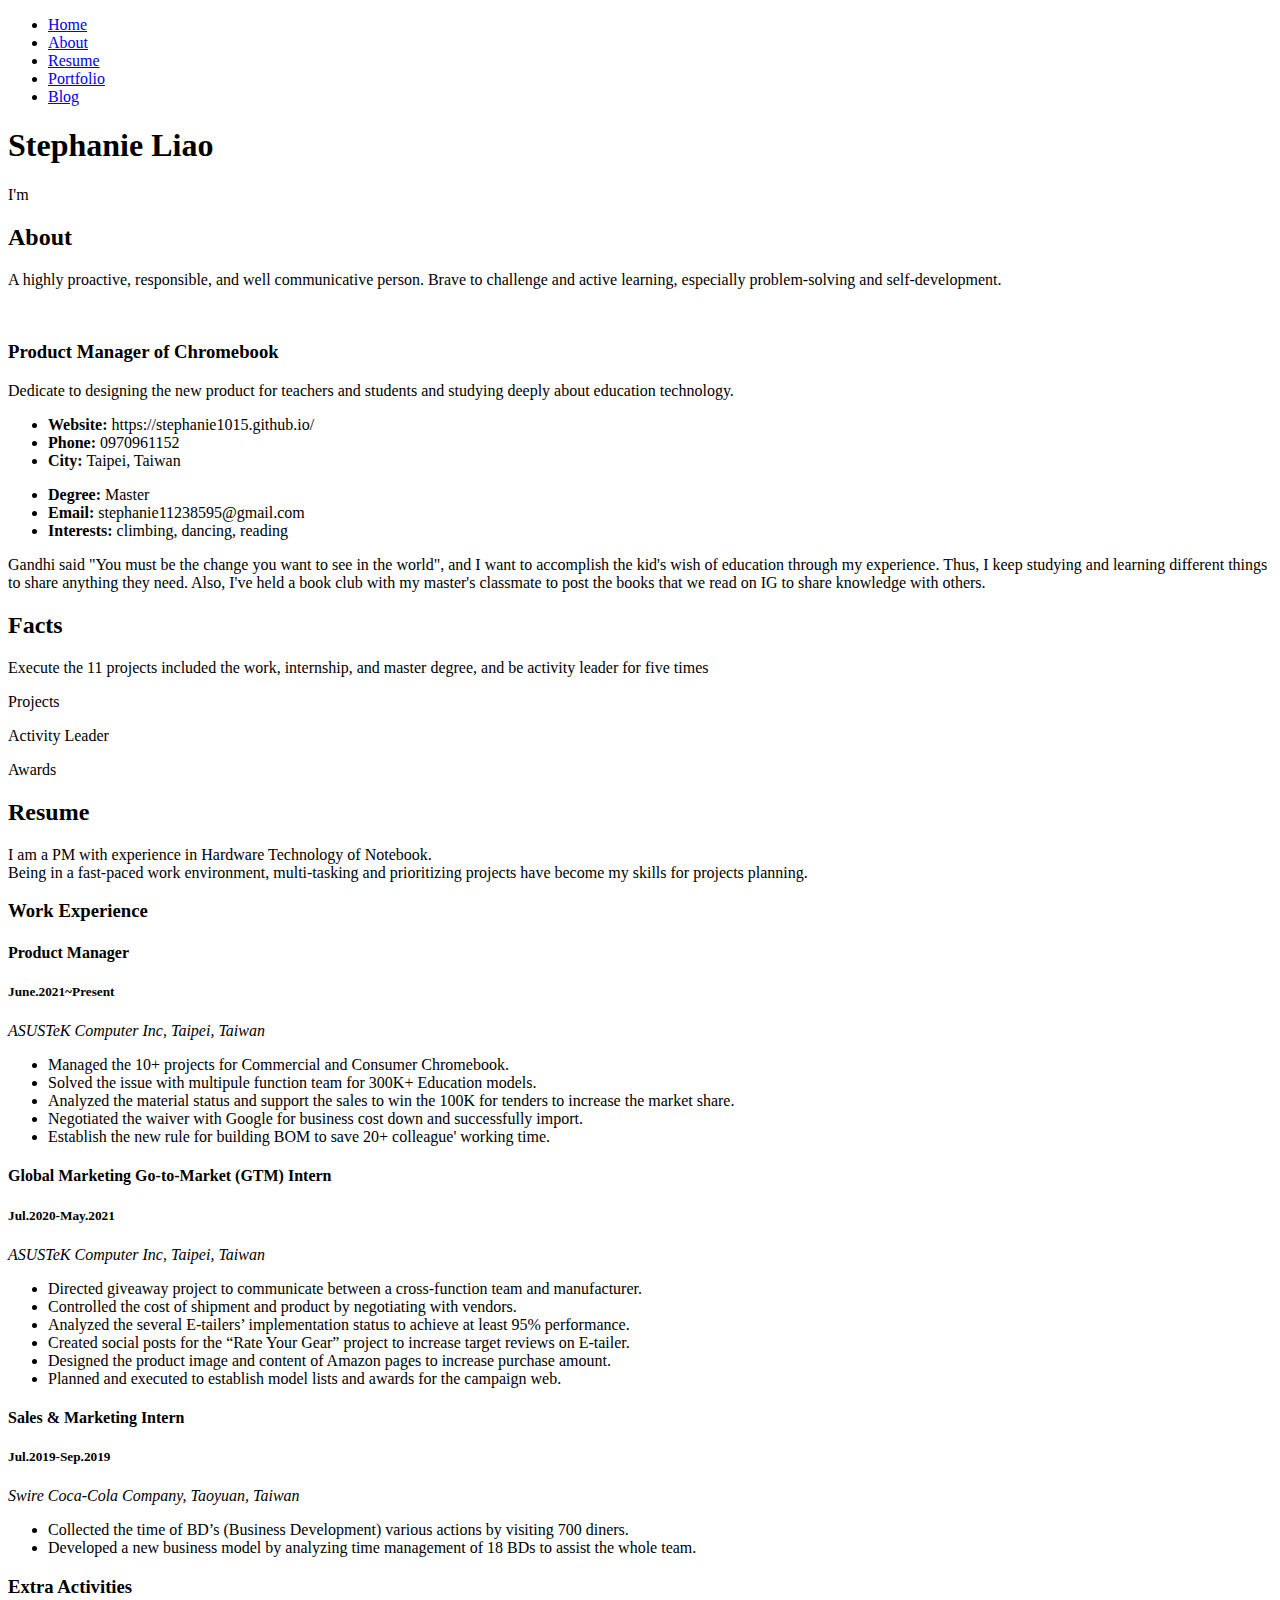
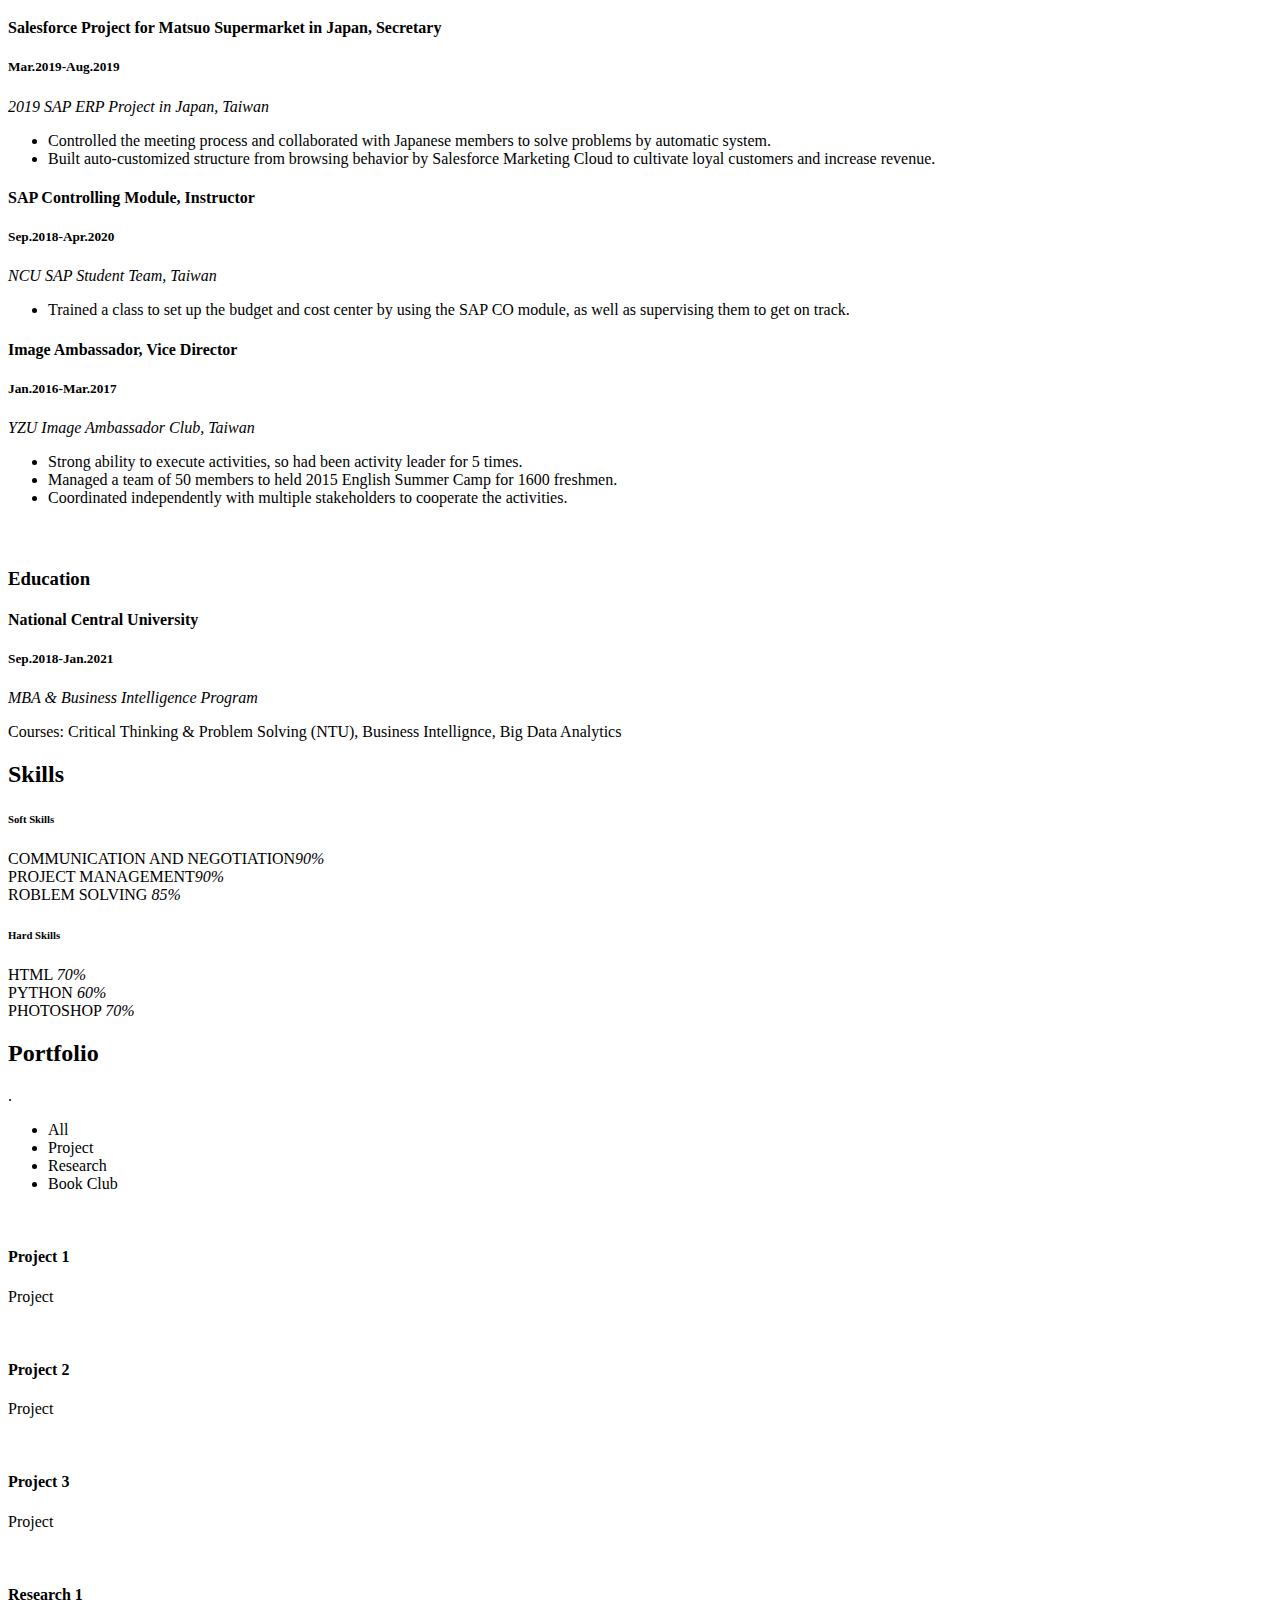
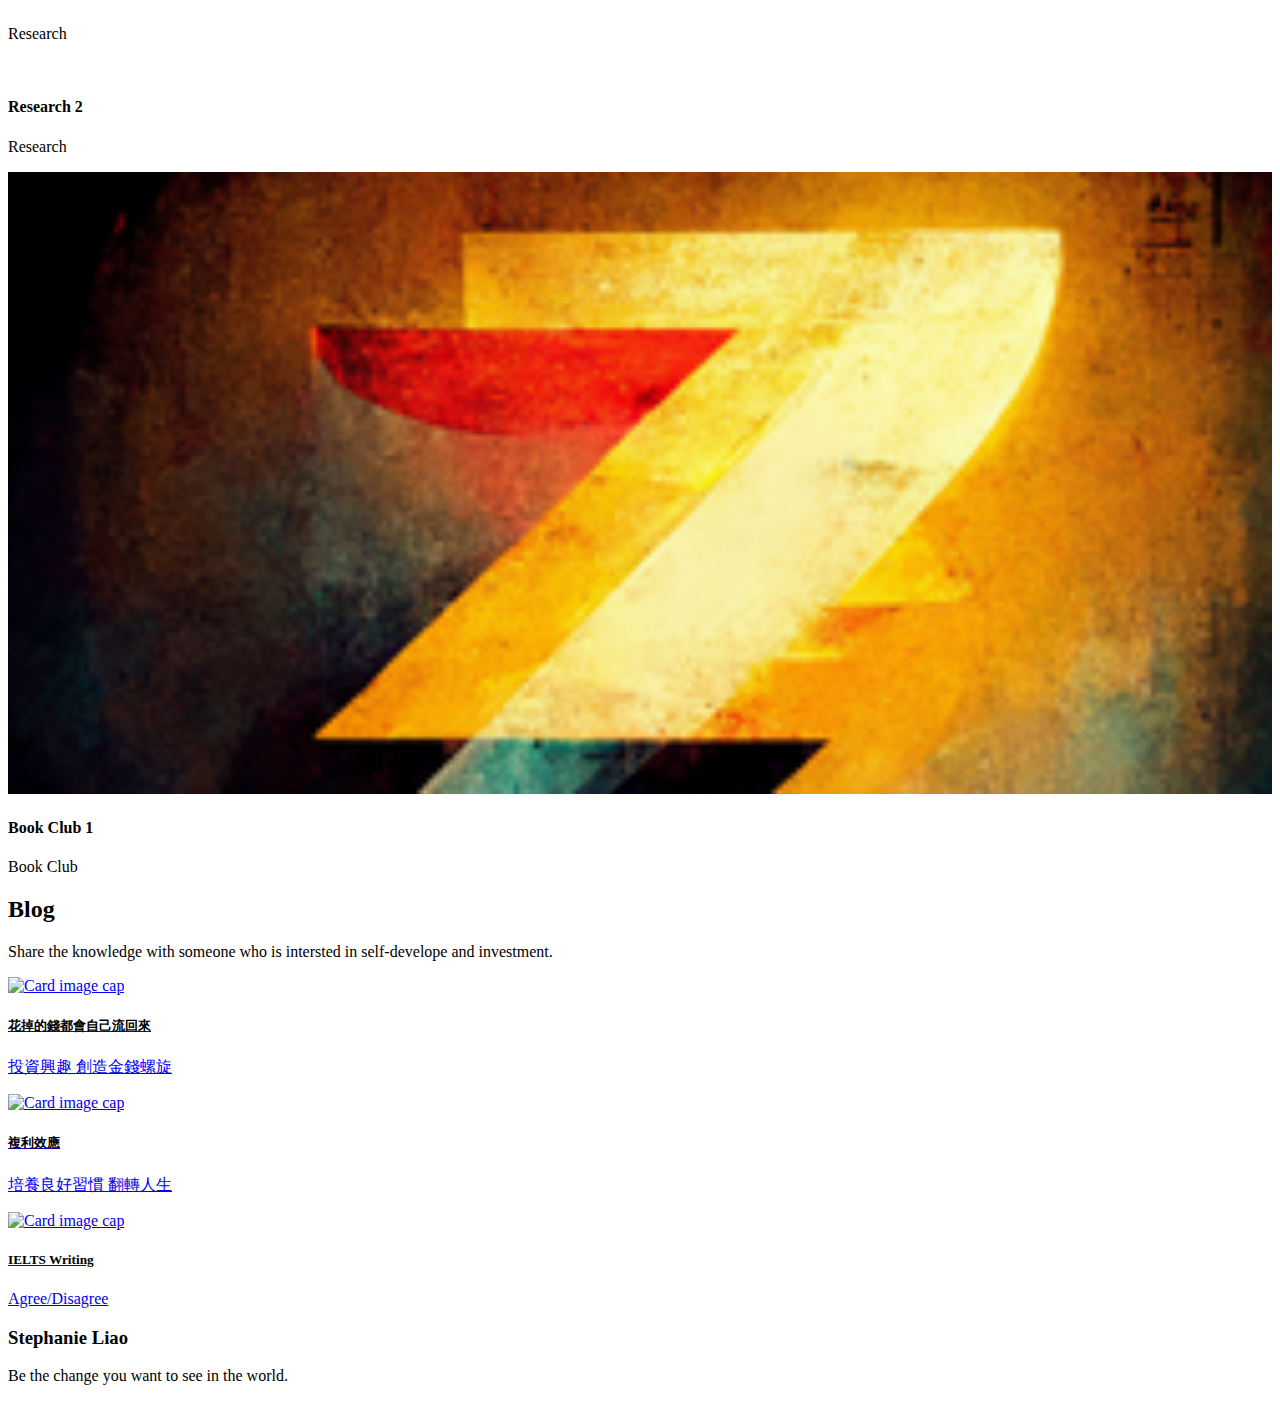
==== commit 6f068841: "revise portfolio" ====
--- a/index.html
+++ b/index.html
@@ -2,32 +2,32 @@
 <html lang="en">
 
 <head>
-  <meta charset="utf-8">
-  <meta content="width=device-width, initial-scale=1.0" name="viewport">
-
-  <title>Stephanie Personal Website</title>
-  <meta content="" name="description">
-  <meta content="" name="keywords">
-
-  <!-- Favicons -->
-  <link href="assets/img/icon.webp" rel="icon">
-  <link href="assets/img/apple-touch-icon.png" rel="apple-touch-icon">
-
-  <!-- Google Fonts -->
-  <link href="https://fonts.googleapis.com/css?family=Open+Sans:300,300i,400,400i,600,600i,700,700i|Raleway:300,300i,400,400i,500,500i,600,600i,700,700i|Poppins:300,300i,400,400i,500,500i,600,600i,700,700i" rel="stylesheet">
-
-  <!-- Vendor CSS Files -->
-  <link href="assets/vendor/aos/aos.css" rel="stylesheet">
-  <link href="assets/vendor/bootstrap/css/bootstrap.min.css" rel="stylesheet">
-  <link href="assets/vendor/bootstrap-icons/bootstrap-icons.css" rel="stylesheet">
-  <link href="assets/vendor/boxicons/css/boxicons.min.css" rel="stylesheet">
-  <link href="assets/vendor/glightbox/css/glightbox.min.css" rel="stylesheet">
-  <link href="assets/vendor/swiper/swiper-bundle.min.css" rel="stylesheet">
-
-  <!-- Template Main CSS File -->
-  <link href="assets/css/style.css" rel="stylesheet">
-
-  <!-- =======================================================
+    <meta charset="utf-8">
+    <meta content="width=device-width, initial-scale=1.0" name="viewport">
+
+    <title>Stephanie Personal Website</title>
+    <meta content="" name="description">
+    <meta content="" name="keywords">
+
+    <!-- Favicons -->
+    <link href="assets/img/icon.webp" rel="icon">
+    <link href="assets/img/apple-touch-icon.png" rel="apple-touch-icon">
+
+    <!-- Google Fonts -->
+    <link href="https://fonts.googleapis.com/css?family=Open+Sans:300,300i,400,400i,600,600i,700,700i|Raleway:300,300i,400,400i,500,500i,600,600i,700,700i|Poppins:300,300i,400,400i,500,500i,600,600i,700,700i" rel="stylesheet">
+
+    <!-- Vendor CSS Files -->
+    <link href="assets/vendor/aos/aos.css" rel="stylesheet">
+    <link href="assets/vendor/bootstrap/css/bootstrap.min.css" rel="stylesheet">
+    <link href="assets/vendor/bootstrap-icons/bootstrap-icons.css" rel="stylesheet">
+    <link href="assets/vendor/boxicons/css/boxicons.min.css" rel="stylesheet">
+    <link href="assets/vendor/glightbox/css/glightbox.min.css" rel="stylesheet">
+    <link href="assets/vendor/swiper/swiper-bundle.min.css" rel="stylesheet">
+
+    <!-- Template Main CSS File -->
+    <link href="assets/css/style.css" rel="stylesheet">
+
+    <!-- =======================================================
   * Template Name: MyResume - v4.10.0
   * Template URL: https://bootstrapmade.com/free-html-bootstrap-template-my-resume/
   * Author: BootstrapMade.com
@@ -37,102 +37,107 @@
 
 <body>
 
-  <!-- ======= Mobile nav toggle button ======= -->
-  <!-- <button type="button" class="mobile-nav-toggle d-xl-none"><i class="bi bi-list mobile-nav-toggle"></i></button> -->
-  <i class="bi bi-list mobile-nav-toggle d-lg-none"></i>
-  <!-- ======= Header ======= -->
-  <header id="header" class="d-flex flex-column justify-content-center">
-
-    <nav id="navbar" class="navbar nav-menu">
-      <ul>
-        <li><a href="#hero" class="nav-link scrollto active"><i class="bx bx-home"></i> <span>Home</span></a></li>
-        <li><a href="#about" class="nav-link scrollto"><i class="bx bx-user"></i> <span>About</span></a></li>
-        <li><a href="#resume" class="nav-link scrollto"><i class="bx bx-file-blank"></i> <span>Resume</span></a></li>
-        <li><a href="#portfolio" class="nav-link scrollto"><i class="bx bx-book-content"></i> <span>Projects</span></a></li>
-        <li><a href="#services" class="nav-link scrollto"><i class="bx bx-server"></i> <span>Blog</span></a></li>
-        <!-- <li><a href="#contact" class="nav-link scrollto"><i class="bx bx-envelope"></i> <span>Contact</span></a></li> -->
-      </ul>
-    </nav><!-- .nav-menu -->
-
-  </header><!-- End Header -->
-
-  <!-- ======= Hero Section ======= -->
-  <section id="hero" class="d-flex flex-column justify-content-center">
-    <div class="container" data-aos="zoom-in" data-aos-delay="100">
-      <h1>Stephanie Liao</h1>
-      <p>I'm <span class="typed" data-typed-items="Product Manager and blogger"></span></p>
-      <div class="social-links">
-        <a href="mailto:stephanie11238595@gmail.com" class="email"><i class="bi bi-envelope"></i></a>
-        <!-- <a href="#" class="twitter"><i class="bx bxl-twitter"></i></a> -->
-        <!-- <a href="" class="facebook"><i class="bx bxl-facebook"></i></a> -->
-        <!-- <a href="" class="instagram"><i class="bx bxl-instagram"></i></a> -->
-        <!-- <a href="#" class="google-plus"><i class="bx bxl-skype"></i></a> -->
-        <!-- <a href="#" class="linkedin"><i class="bx bxl-linkedin"></i></a> -->
-        <a href="https://www.linkedin.com/in/stephanie-liao-35b5a2181/" class="linkedin"><i class="bx bxl-linkedin"></i></a>
-        <a href="https://amyleao8595tw.medium.com/" class="Medium"><i class="bx bxl-medium"></i></a>
-      </div>
-    </div>
-  </section><!-- End Hero -->
-
-  <main id="main">
-
-    <!-- ======= About Section ======= -->
-    <section id="about" class="about">
-      <div class="container" data-aos="fade-up">
-
-        <div class="section-title">
-          <h2>About</h2>
-          <p>A highly proactive, responsible, and well communicative person. Brave to challenge and active learning, especially problem-solving and self-development.</p>
+    <!-- ======= Mobile nav toggle button ======= -->
+    <!-- <button type="button" class="mobile-nav-toggle d-xl-none"><i class="bi bi-list mobile-nav-toggle"></i></button> -->
+    <i class="bi bi-list mobile-nav-toggle d-lg-none"></i>
+    <!-- ======= Header ======= -->
+    <header id="header" class="d-flex flex-column justify-content-center">
+
+        <nav id="navbar" class="navbar nav-menu">
+            <ul>
+                <li><a href="#hero" class="nav-link scrollto active"><i class="bx bx-home"></i> <span>Home</span></a></li>
+                <li><a href="#about" class="nav-link scrollto"><i class="bx bx-user"></i> <span>About</span></a></li>
+                <li><a href="#resume" class="nav-link scrollto"><i class="bx bx-file-blank"></i> <span>Resume</span></a></li>
+                <li><a href="#portfolio" class="nav-link scrollto"><i class="bx bx-book-content"></i> <span>Portfolio</span></a></li>
+                <li><a href="#services" class="nav-link scrollto"><i class="bx bx-server"></i> <span>Blog</span></a></li>
+                <!-- <li><a href="#contact" class="nav-link scrollto"><i class="bx bx-envelope"></i> <span>Contact</span></a></li> -->
+            </ul>
+        </nav>
+        <!-- .nav-menu -->
+
+    </header>
+    <!-- End Header -->
+
+    <!-- ======= Hero Section ======= -->
+    <section id="hero" class="d-flex flex-column justify-content-center">
+        <div class="container" data-aos="zoom-in" data-aos-delay="100">
+            <h1>Stephanie Liao</h1>
+            <p>I'm <span class="typed" data-typed-items="Product Manager and blogger"></span></p>
+            <div class="social-links">
+                <a href="mailto:stephanie11238595@gmail.com" class="email"><i class="bi bi-envelope"></i></a>
+                <!-- <a href="#" class="twitter"><i class="bx bxl-twitter"></i></a> -->
+                <!-- <a href="" class="facebook"><i class="bx bxl-facebook"></i></a> -->
+                <!-- <a href="" class="instagram"><i class="bx bxl-instagram"></i></a> -->
+                <!-- <a href="#" class="google-plus"><i class="bx bxl-skype"></i></a> -->
+                <!-- <a href="#" class="linkedin"><i class="bx bxl-linkedin"></i></a> -->
+                <a href="https://www.linkedin.com/in/stephanie-liao-35b5a2181/" class="linkedin"><i class="bx bxl-linkedin"></i></a>
+                <a href="https://amyleao8595tw.medium.com/" class="Medium"><i class="bx bxl-medium"></i></a>
+            </div>
         </div>
-
-        <div class="row">
-          <div class="col-lg-4">
-            <img src="assets/img/pretty.jpg" class="img-fluid" alt="">
-          </div>
-          <div class="col-lg-8 pt-4 pt-lg-0 content">
-            <h3>Product Manager of Chromebook</h3>
-            <p class="fst-italic">
-              Dedicate to designing the new product for teachers and students and studying deeply about education technology.
-            </p>
-            <div class="row">
-              <div class="col-lg-6">
-                <ul>
-                  <!-- <li><i class="bi bi-chevron-right"></i> <strong>Birthday:</strong> <span>23 Nov 1995</span></li> -->
-                  <li><i class="bi bi-chevron-right"></i> <strong>Website:</strong> <span>https://stephanie1015.github.io/</span></li>
-                  <li><i class="bi bi-chevron-right"></i> <strong>Phone:</strong> <span>0970961152</span></li>
-                  <li><i class="bi bi-chevron-right"></i> <strong>City:</strong> <span>Taipei, Taiwan</span></li>
-                </ul>
-              </div>
-              <div class="col-lg-6">
-                <ul>
-                  <!-- <li><i class="bi bi-chevron-right"></i> <strong>Age:</strong> <span>27</span></li> -->
-                  <li><i class="bi bi-chevron-right"></i> <strong>Degree:</strong> <span>Master</span></li>
-                  <li><i class="bi bi-chevron-right"></i> <strong>Email:</strong> <span>stephanie11238595@gmail.com</span></li>
-                  <li><i class="bi bi-chevron-right"></i> <strong>Interests:</strong> <span>climbing, dancing, reading</span></li>
-                </ul>
-              </div>
-            </div>
-            <p>
-              Gandhi said "You must be the change you want to see in the world", and I want to accomplish the kid's wish of education through my experience. Thus, I keep studying and learning different things to share anything they need. Also, I've held a book club with my master's classmate to post the books that we read on IG to share knowledge with others.
-            </p>
-          </div>
-        </div>
-
-      </div>
-    </section><!-- End About Section -->
-
-    <!-- ======= Facts Section ======= -->
-    <section id="facts" class="facts">
-      <div class="container" data-aos="fade-up">
-
-        <div class="section-title">
-          <h2>Facts</h2>
-          <p>Execute the 11 projects included the work, internship, and master degree, and be activity leader for five times </p>
-        </div>
-
-        <div class="row">
-
-          <!-- <div class="col-lg-3 col-md-6">
+    </section>
+    <!-- End Hero -->
+
+    <main id="main">
+
+        <!-- ======= About Section ======= -->
+        <section id="about" class="about">
+            <div class="container" data-aos="fade-up">
+
+                <div class="section-title">
+                    <h2>About</h2>
+                    <p>A highly proactive, responsible, and well communicative person. Brave to challenge and active learning, especially problem-solving and self-development.</p>
+                </div>
+
+                <div class="row">
+                    <div class="col-lg-4">
+                        <img src="assets/img/pretty.jpg" class="img-fluid" alt="">
+                    </div>
+                    <div class="col-lg-8 pt-4 pt-lg-0 content">
+                        <h3>Product Manager of Chromebook</h3>
+                        <p class="fst-italic">
+                            Dedicate to designing the new product for teachers and students and studying deeply about education technology.
+                        </p>
+                        <div class="row">
+                            <div class="col-lg-6">
+                                <ul>
+                                    <!-- <li><i class="bi bi-chevron-right"></i> <strong>Birthday:</strong> <span>23 Nov 1995</span></li> -->
+                                    <li><i class="bi bi-chevron-right"></i> <strong>Website:</strong> <span>https://stephanie1015.github.io/</span></li>
+                                    <li><i class="bi bi-chevron-right"></i> <strong>Phone:</strong> <span>0970961152</span></li>
+                                    <li><i class="bi bi-chevron-right"></i> <strong>City:</strong> <span>Taipei, Taiwan</span></li>
+                                </ul>
+                            </div>
+                            <div class="col-lg-6">
+                                <ul>
+                                    <!-- <li><i class="bi bi-chevron-right"></i> <strong>Age:</strong> <span>27</span></li> -->
+                                    <li><i class="bi bi-chevron-right"></i> <strong>Degree:</strong> <span>Master</span></li>
+                                    <li><i class="bi bi-chevron-right"></i> <strong>Email:</strong> <span>stephanie11238595@gmail.com</span></li>
+                                    <li><i class="bi bi-chevron-right"></i> <strong>Interests:</strong> <span>climbing, dancing, reading</span></li>
+                                </ul>
+                            </div>
+                        </div>
+                        <p>
+                            Gandhi said "You must be the change you want to see in the world", and I want to accomplish the kid's wish of education through my experience. Thus, I keep studying and learning different things to share anything they need. Also, I've held a book club
+                            with my master's classmate to post the books that we read on IG to share knowledge with others.
+                        </p>
+                    </div>
+                </div>
+
+            </div>
+        </section>
+        <!-- End About Section -->
+
+        <!-- ======= Facts Section ======= -->
+        <section id="facts" class="facts">
+            <div class="container" data-aos="fade-up">
+
+                <div class="section-title">
+                    <h2>Facts</h2>
+                    <p>Execute the 11 projects included the work, internship, and master degree, and be activity leader for five times </p>
+                </div>
+
+                <div class="row">
+
+                    <!-- <div class="col-lg-3 col-md-6">
             <div class="count-box">
               <i class="bi bi-emoji-smile"></i>
               <span data-purecounter-start="0" data-purecounter-end="232" data-purecounter-duration="1" class="purecounter"></span>
@@ -140,92 +145,92 @@
             </div>
           </div> -->
 
-          <div class="col-lg-4 col-md-6 mt-5 mt-md-0">
-            <div class="count-box">
-              <i class="bi bi-journal-richtext"></i>
-              <span data-purecounter-start="0" data-purecounter-end="11" data-purecounter-duration="1" class="purecounter"></span>
-              <p>Projects</p>
-            </div>
-          </div>
-
-          <div class="col-lg-4 col-md-6 mt-5 mt-lg-0">
-            <div class="count-box">
-              <i class="bi bi-headset"></i>
-              <span data-purecounter-start="0" data-purecounter-end="5" data-purecounter-duration="1" class="purecounter"></span>
-              <p>Activity Leader</p>
-            </div>
-          </div>
-
-          <div class="col-lg-4 col-md-6 mt-5 mt-lg-0">
-            <div class="count-box">
-              <i class="bi bi-award"></i>
-              <span data-purecounter-start="0" data-purecounter-end="3" data-purecounter-duration="1" class="purecounter"></span>
-              <p>Awards</p>
-            </div>
-          </div>
-
-        </div>
-
-      </div>
-    </section><!-- End Facts Section -->
-
-
-    <!-- ======= Resume Section ======= -->
-    <section id="resume" class="resume">
-      <div class="container">
-
-        <div class="section-title">
-          <h2>Resume</h2>
-          <p>I am a PM with experience in Hardware Technology of Notebook<br> 
-            Being in a fast-paced work environment, multi-tasking and prioritizing projects have become my skills for projects planning. </p>
-        </div>
-
-        <div class="row">
-          <div class="col-lg-6" data-aos="fade-up">
-            <h3 class="resume-title">Work Experience</h3>
-            <div class="resume-item">
-              <h4>Product Manager</h4>
-              <h5>June.2021~Present</h5>
-              <p><em>ASUSTeK Computer Inc, Taipei, Taiwan</em></p>
-              <ul>
-                <!-- <li>Lead in the design, development, and implementation of the graphic, layout, and production communication materials</li>
+                    <div class="col-lg-4 col-md-6 mt-5 mt-md-0">
+                        <div class="count-box">
+                            <i class="bi bi-journal-richtext"></i>
+                            <span data-purecounter-start="0" data-purecounter-end="11" data-purecounter-duration="1" class="purecounter"></span>
+                            <p>Projects</p>
+                        </div>
+                    </div>
+
+                    <div class="col-lg-4 col-md-6 mt-5 mt-lg-0">
+                        <div class="count-box">
+                            <i class="bi bi-headset"></i>
+                            <span data-purecounter-start="0" data-purecounter-end="5" data-purecounter-duration="1" class="purecounter"></span>
+                            <p>Activity Leader</p>
+                        </div>
+                    </div>
+
+                    <div class="col-lg-4 col-md-6 mt-5 mt-lg-0">
+                        <div class="count-box">
+                            <i class="bi bi-award"></i>
+                            <span data-purecounter-start="0" data-purecounter-end="3" data-purecounter-duration="1" class="purecounter"></span>
+                            <p>Awards</p>
+                        </div>
+                    </div>
+
+                </div>
+
+            </div>
+        </section>
+        <!-- End Facts Section -->
+
+
+        <!-- ======= Resume Section ======= -->
+        <section id="resume" class="resume">
+            <div class="container">
+
+                <div class="section-title">
+                    <h2>Resume</h2>
+                    <p>I am a PM with experience in Hardware Technology of Notebook.<br> Being in a fast-paced work environment, multi-tasking and prioritizing projects have become my skills for projects planning. </p>
+                </div>
+
+                <div class="row">
+                    <div class="col-lg-6" data-aos="fade-up">
+                        <h3 class="resume-title">Work Experience</h3>
+                        <div class="resume-item">
+                            <h4>Product Manager</h4>
+                            <h5>June.2021~Present</h5>
+                            <p><em>ASUSTeK Computer Inc, Taipei, Taiwan</em></p>
+                            <ul>
+                                <!-- <li>Lead in the design, development, and implementation of the graphic, layout, and production communication materials</li>
                 <li>Delegate tasks to the 7 members of the design team and provide counsel on all aspects of the project. </li>
                 <li>Supervise the assessment of all graphic materials in order to ensure quality and accuracy of the design</li>
                 <li>Oversee the efficient use of production project budgets ranging from $2,000 - $25,000</li> -->
-                <li>Managed the 10+ projects for Commercial and Consumer Chromebook.</li>
-                <li>Solved the issue with multipule function team for 300K+ Education models.  </li>
-                <li>Analyzed the material status and support the sales to win the 100K for tenders to increase the market share. </li>
-                <li>Negotiated the waiver with Google for business cost down and successfully import.
-                <li>Establish the new rule for building BOM to save 20+ colleges' working time.
-                <!-- <li>Schedule on time and communicate QTR study/Marketing(Developed numerous marketing programs (logos, brochures,infographics, presentations, and advertisements)</li> -->
-              </ul>
-            </div>
-            <div class="resume-item">
-              <h4>Global Marketing Go-to-Market (GTM) Intern</h4>
-              <h5>Jul.2020-May.2021</h5>
-              <p><em>ASUSTeK Computer Inc, Taipei, Taiwan </em></p>
-              <ul>
-                <li>Directed giveaway project to communicate between a cross-function team and manufacturer.</li>
-                <li>Controlled the cost of shipment and product by negotiating with vendors.</li>
-                <li>Analyzed the several E-tailers’ implementation status to achieve at least 95% performance.</li>
-                <li>Created social posts for the “Rate Your Gear” project to increase target reviews on E-tailer.</li>
-                <li>Designed the product image and content of Amazon pages to increase purchase amount.</li>
-                <li>Planned and executed to establish model lists and awards for the campaign web.</li>
-              </ul>
-            </div>
-            <div class="resume-item">
-              <h4>Sales & Marketing Intern</h4>
-              <h5>Jul.2019-Sep.2019</h5>
-              <p><em>Swire Coca-Cola Company, Taoyuan, Taiwan</em></p>
-              <ul>
-                <li>Collected the time of BD’s (Business Development) various actions by visiting 700 diners.</li>
-                <li>Developed a new business model by analyzing time management of 18 BDs to assist the whole team.</li>
-              </ul>
-            </div>
-          </div>
-
-          <div class="col-lg-6" data-aos="fade-up" data-aos-delay="100">
-            <!-- <h3 class="resume-title">Sumary</h3>
+                                <li>Managed the 10+ projects for Commercial and Consumer Chromebook.</li>
+                                <li>Solved the issue with multipule function team for 300K+ Education models. </li>
+                                <li>Analyzed the material status and support the sales to win the 100K for tenders to increase the market share. </li>
+                                <li>Negotiated the waiver with Google for business cost down and successfully import.
+                                    <li>Establish the new rule for building BOM to save 20+ colleague' working time.
+                                        <!-- <li>Schedule on time and communicate QTR study/Marketing(Developed numerous marketing programs (logos, brochures,infographics, presentations, and advertisements)</li> -->
+                            </ul>
+                        </div>
+                        <div class="resume-item">
+                            <h4>Global Marketing Go-to-Market (GTM) Intern</h4>
+                            <h5>Jul.2020-May.2021</h5>
+                            <p><em>ASUSTeK Computer Inc, Taipei, Taiwan </em></p>
+                            <ul>
+                                <li>Directed giveaway project to communicate between a cross-function team and manufacturer.</li>
+                                <li>Controlled the cost of shipment and product by negotiating with vendors.</li>
+                                <li>Analyzed the several E-tailers’ implementation status to achieve at least 95% performance.</li>
+                                <li>Created social posts for the “Rate Your Gear” project to increase target reviews on E-tailer.</li>
+                                <li>Designed the product image and content of Amazon pages to increase purchase amount.</li>
+                                <li>Planned and executed to establish model lists and awards for the campaign web.</li>
+                            </ul>
+                        </div>
+                        <div class="resume-item">
+                            <h4>Sales & Marketing Intern</h4>
+                            <h5>Jul.2019-Sep.2019</h5>
+                            <p><em>Swire Coca-Cola Company, Taoyuan, Taiwan</em></p>
+                            <ul>
+                                <li>Collected the time of BD’s (Business Development) various actions by visiting 700 diners.</li>
+                                <li>Developed a new business model by analyzing time management of 18 BDs to assist the whole team.</li>
+                            </ul>
+                        </div>
+                    </div>
+
+                    <div class="col-lg-6" data-aos="fade-up" data-aos-delay="100">
+                        <!-- <h3 class="resume-title">Sumary</h3>
             <div class="resume-item pb-0">
               <h4>Brandon Johnson</h4>
               <p><em>Innovative and deadline-driven Graphic Designer with 3+ years of experience designing and developing user-centered digital/print marketing material from initial concept to final, polished deliverable.</em></p>
@@ -236,231 +241,233 @@
               </ul>
             </div> -->
 
-           <h3 class="resume-title">Extra Activities</h3>
-           <div class="resume-item">
-              <h4>Salesforce Project for Matsuo Supermarket in Japan, Secretary</h4>
-              <h5>Mar.2019-Aug.2019</h5>
-              <p><em>2019 SAP ERP Project in Japan, Taiwan</em></p>
-              <ul>
-                <li>Controlled the meeting process and collaborated with Japanese members to solve problems by automatic system.</li>
-                <li>Built auto-customized structure from browsing behavior by Salesforce Marketing Cloud to cultivate loyal customers and increase revenue.</li>
-              </ul>
-            </div>
-            <div class="resume-item">
-              <h4>SAP Controlling Module, Instructor</h4>
-              <h5>Sep.2018-Apr.2020</h5>
-              <p><em>NCU SAP Student Team, Taiwan</em></p>
-              <ul>
-                <li>Trained a class to set up the budget and cost center by using the SAP CO module, as well as supervising them to get on track.</li>
-              </ul>
-            </div>
-            <div class="resume-item">
-              <h4>Image Ambassador, Vice Director </h4>
-              <h5>Jan.2016-Mar.2017</h5>
-              <p><em>YZU Image Ambassador Club, Taiwan</em></p>
-              <ul>
-                <li>Strong ability to execute activities, so had been activity leader for 5 times.</li>
-                <li>Managed a team of 50 members to held 2015 English Summer Camp for 1600 freshmen.</li>
-              <li>Coordinated independently with multiple stakeholders to cooperate the activities.</li>  
-              </ul>
-            </div>
-             
-            <br>
-            <br>
-            <h3 class="resume-title">Education</h3>
-            <div class="resume-item">
-              <h4>National Central University</h4>
-              <h5>Sep.2018-Jan.2021</h5>
-              <p><em>MBA & Business Intelligence Program</em></p>
-              <li>Courses: Critical Thinking & Problem Solving (NTU), Business Intellignce, Sociacl Impact Analytics.  </li>
-              <!-- 如何讓版面align一起 -->
-            </div>
-        </div>
-      </div>
-    </section><!-- End Resume Section -->
-
-    <!-- ======= Skills Section ======= -->
-    <section id="skills" class="skills section-bg">
-      <div class="container" data-aos="fade-up">
-
-        <div class="section-title">
-          <h2>Skills</h2>
-          <!-- <p>Magnam dolores commodi suscipit. Necessitatibus eius consequatur ex aliquid fuga eum quidem. Sit sint consectetur velit. Quisquam quos quisquam cupiditate. Et nemo qui impedit suscipit alias ea. Quia fugiat sit in iste officiis commodi quidem hic quas.</p> -->
-        </div>
-
-        <div class="row skills-content">
-
-          <div class="col-lg-6">
-            <div class="row">
-              <h6> Soft Skills </h6>
-              <div class="progress col-lg-12">
-                <span class="skill ">COMMUNICATION AND NEGOTIATION<i class="val">90%</i></span>
-                <div class="progress-bar-wrap">
-                  <div class="progress-bar" role="progressbar" aria-valuenow="90" aria-valuemin="0" aria-valuemax="100"></div>
-                </div>
-              </div>
-          
-
-            <div class="progress col-lg-12">
-              <span class="skill ">PROJECT MANAGEMENT<i class="val">90%</i></span>
-              <div class="progress-bar-wrap">
-                <div class="progress-bar" role="progressbar" aria-valuenow="90" aria-valuemin="0" aria-valuemax="100"></div>
-              </div>
-            </div>
-
-            <div class="progress">
-              <span class="skill">ROBLEM SOLVING <i class="val">85%</i></span>
-              <div class="progress-bar-wrap">
-                <div class="progress-bar" role="progressbar" aria-valuenow="75" aria-valuemin="0" aria-valuemax="100"></div>
-              </div>
-            </div>
-          </div>
-
-          </div>
-
-          <div class="col-lg-6">
-            <div class="col-lg-12">
-            <div class="row">
-              <h6>Hard Skills</h6>
-              <div class="progress col-lg-12">
-              <span class="skill">HTML <i class="val">70%</i></span>
-              <div class="progress-bar-wrap">
-                <div class="progress-bar" role="progressbar" aria-valuenow="70" aria-valuemin="0" aria-valuemax="100"></div>
-              </div>
-            </div>
-
-            <div class="progress">
-              <span class="skill">PYTHON <i class="val">60%</i></span>
-              <div class="progress-bar-wrap">
-                <div class="progress-bar" role="progressbar" aria-valuenow="60" aria-valuemin="0" aria-valuemax="100"></div>
-              </div>
-            </div>
-
-            <div class="progress">
-              <span class="skill">PHOTOSHOP <i class="val">70%</i></span>
-              <div class="progress-bar-wrap">
-                <div class="progress-bar" role="progressbar" aria-valuenow="70" aria-valuemin="0" aria-valuemax="100"></div>
-              </div>
-            </div>
-
-          </div>
-
-        </div>
-
-      </div>
-    </section><!-- End Skills Section -->
-
-    <!-- ======= Portfolio Section ======= -->
-    <section id="portfolio" class="portfolio section-bg">
-      <div class="container" data-aos="fade-up">
-
-        <div class="section-title">
-          <h2>Portfolio</h2>
-          <p>.</p>
-        </div>
-
-        <div class="row">
-          <div class="col-lg-12 d-flex justify-content-center" data-aos="fade-up" data-aos-delay="100">
-            <ul id="portfolio-flters">
-              <li data-filter="*" class="filter-active">All</li>
-              <li data-filter=".filter-project">Project</li>
-              <li data-filter=".filter-research">Research</li>
-              <li data-filter=".filter-bookclub">Book Club</li>
-            </ul>
-          </div>
-        </div>
-
-        <div class="row portfolio-container" data-aos="fade-up" data-aos-delay="200">
-
-          <div class="col-lg-4 col-md-6 portfolio-item filter-project">
-            <div class="portfolio-wrap">
-              <img src="assets/img/portfolio/portfolio-4-1.jpg" class="img-fluid" alt="">
-              <div class="portfolio-info">
-                <h4>Project 1</h4>
-                <p>Project</p>
-                <div class="portfolio-links">
-                  <a href="https://drive.google.com/file/d/1fTZvM0lwq0P013Mft0dgu-tvL4gTOrnK/view" data-gallery="portfolioGallery" title="Project 1" target="_blank"><i class="bx bx-link"></i></a>
-                  <!-- <a href="https://drive.google.com/file/d/1qtBwemiJasKdhMEgzzrQN9PaQmGVbCx5/view?usp=sharing" target="_blank"> -->
-                  <!-- <a href="https://drive.google.com/file/d/1qtBwemiJasKdhMEgzzrQN9PaQmGVbCx5/view?usp=sharing" class="portfolio-details-lightbox" data-glightbox="type: external" title="Portfolio Details"><i class="bx bx-link"></i></a> -->
-                  <!-- 為什麼連結無法開新視窗 -->
-                </div>
-              </div>
-            </div>
-          </div>
-
-          <div class="col-lg-4 col-md-6 portfolio-item filter-project">
-            <div class="portfolio-wrap">
-              <img src="assets/img/portfolio/portfolio-2-1.jpg" class="img-fluid" alt="">
-              <div class="portfolio-info">
-                <h4>Project 2</h4>
-                <p>Project</p>
-                <div class="portfolio-links">
-                  <!-- <a href="https://docs.google.com/presentation/d/1l-eIiX2ab3j5xc0JuGFxLV6iFkX7jOfK/edit#slide=id.p1" data-gallery="portfolioGallery" title="Project 2" target="_blank"></a>><i class="bx bx-link"></i></a> -->
-                  <a href="https://drive.google.com/file/d/1epR6ScWLmHDO5Qps4rL4dzi5nDw1mOU8/view?usp=sharing" data-glightbox="type: external" title="Project 2" target="_blank"><i class="bx bx-link"></i></a>
-                  <!-- <a href="https://drive.google.com/file/d/1qtBwemiJasKdhMEgzzrQN9PaQmGVbCx5/view?usp=sharing" target="_blank"> -->
-                </div>
-              </div>
-            </div>
-          </div>
-
-          <div class="col-lg-4 col-md-6 portfolio-item filter-project">
-            <div class="portfolio-wrap">
-              <img src="assets/img/portfolio/portfolio-5-1.jpg" class="img-fluid" alt="">
-              <div class="portfolio-info">
-                <h4>Project 3</h4>
-                <p>Project</p>
-                <div class="portfolio-links">
-                  <!-- <a href="assets/img/portfolio/portfolio-3.jpg" data-gallery="portfolioGallery" class="portfolio-lightbox" title="App 2"><i class="bx bx-plus"></i></a> -->
-                  <a href="https://drive.google.com/file/d/1uc8ldJNPpqs28D71YIJopyQ-gz5fmGNX/view" data-glightbox="type: external" title="Project 3" target="_blank"><i class="bx bx-link"></i></a>
-                </div>
-              </div>
-            </div>
-          </div>
-
-          <div class="col-lg-4 col-md-6 portfolio-item filter-research">
-            <div class="portfolio-wrap">
-              <img src="assets/img/portfolio/portfolio-1-1-1.jpg" class="img-fluid" alt="">
-              <div class="portfolio-info">
-                <h4>Research 1</h4>
-                <p>Research</p>
-                <div class="portfolio-links">
-                  <!-- <a href="assets/img/portfolio/portfolio-4.jpg" data-gallery="portfolioGallery" class="portfolio-lightbox" title="Card 2"><i class="bx bx-plus"></i></a> -->
-                  <a href="https://drive.google.com/file/d/1qtBwemiJasKdhMEgzzrQN9PaQmGVbCx5/view" data-glightbox="type: external" title="Research 1"target="_blank"><i class="bx bx-link"></i></a>
-                </div>
-              </div>
-            </div>
-          </div>
-
-          <div class="col-lg-4 col-md-6 portfolio-item filter-research">
-            <div class="portfolio-wrap">
-              <img src="assets/img/portfolio/portfolio-3-1.jpg" class="img-fluid" alt="">
-              <div class="portfolio-info">
-                <h4>Research 2</h4>
-                <p>Research</p>
-                <div class="portfolio-links">
-                  <!-- <a href="assets/img/portfolio/portfolio-5.jpg" data-gallery="portfolioGallery" class="portfolio-lightbox" title="Web 2"><i class="bx bx-plus"></i></a> -->
-                  <a href="https://drive.google.com/file/d/1T8u8CCl-13OWd_4637PFhv8EfoVgGozm/view?usp=sharing" data-glightbox="type: external" title="Research 2" target="_blank"><i class="bx bx-link"></i></a>
-                </div>
-              </div>
-            </div>
-          </div>
-
-          <div class="col-lg-4 col-md-6 portfolio-item filter-bookclub">
-            <div class="portfolio-wrap">
-              <img src="assets/img/portfolio/portfolio-6-2.png" class="img-fluid" alt="" style= "width:100%">
-              <div class="portfolio-info">
-                <h4>Book Club 1</h4>
-                <p>Book Club</p>
-                <div class="portfolio-links">
-                  <!-- <a href="assets/img/portfolio/portfolio-6-2.jpg" data-gallery="portfolioGallery" class="portfolio-lightbox" title="App 3"><i class="bx bx-plus"></i></a> -->
-                  <a href="https://www.instagram.com/powerfulz_/" data-glightbox="type: external" title="Book Club 1" target="_blank"><i class="bx bx-link"></i></a>
-                  <!-- 1.照片尺寸調整 2.Project/ Reseach / Book club 點選出不來  -->
-                </div>
-              </div>
-            </div>
-          </div>
-
-          <!-- <div class="col-lg-4 col-md-6 portfolio-item filter-card">
+                        <h3 class="resume-title">Extra Activities</h3>
+                        <div class="resume-item">
+                            <h4>Salesforce Project for Matsuo Supermarket in Japan, Secretary</h4>
+                            <h5>Mar.2019-Aug.2019</h5>
+                            <p><em>2019 SAP ERP Project in Japan, Taiwan</em></p>
+                            <ul>
+                                <li>Controlled the meeting process and collaborated with Japanese members to solve problems by automatic system.</li>
+                                <li>Built auto-customized structure from browsing behavior by Salesforce Marketing Cloud to cultivate loyal customers and increase revenue.</li>
+                            </ul>
+                        </div>
+                        <div class="resume-item">
+                            <h4>SAP Controlling Module, Instructor</h4>
+                            <h5>Sep.2018-Apr.2020</h5>
+                            <p><em>NCU SAP Student Team, Taiwan</em></p>
+                            <ul>
+                                <li>Trained a class to set up the budget and cost center by using the SAP CO module, as well as supervising them to get on track.</li>
+                            </ul>
+                        </div>
+                        <div class="resume-item">
+                            <h4>Image Ambassador, Vice Director </h4>
+                            <h5>Jan.2016-Mar.2017</h5>
+                            <p><em>YZU Image Ambassador Club, Taiwan</em></p>
+                            <ul>
+                                <li>Strong ability to execute activities, so had been activity leader for 5 times.</li>
+                                <li>Managed a team of 50 members to held 2015 English Summer Camp for 1600 freshmen.</li>
+                                <li>Coordinated independently with multiple stakeholders to cooperate the activities.</li>
+                            </ul>
+                        </div>
+
+                        <br>
+                        <br>
+                        <h3 class="resume-title" style="margin-top: 9px">Education</h3>
+                        <div class="resume-item">
+                            <h4>National Central University</h4>
+                            <h5>Sep.2018-Jan.2021</h5>
+                            <p><em>MBA & Business Intelligence Program</em></p>
+                            <li>Courses: Critical Thinking & Problem Solving (NTU), Business Intellignce, Big Data Analytics </li>
+                            <!-- 如何讓版面align一起 -->
+                        </div>
+                    </div>
+                </div>
+        </section>
+        <!-- End Resume Section -->
+
+        <!-- ======= Skills Section ======= -->
+        <section id="skills" class="skills section-bg">
+            <div class="container" data-aos="fade-up">
+
+                <div class="section-title">
+                    <h2>Skills</h2>
+                    <!-- <p>Magnam dolores commodi suscipit. Necessitatibus eius consequatur ex aliquid fuga eum quidem. Sit sint consectetur velit. Quisquam quos quisquam cupiditate. Et nemo qui impedit suscipit alias ea. Quia fugiat sit in iste officiis commodi quidem hic quas.</p> -->
+                </div>
+
+                <div class="row skills-content">
+
+                    <div class="col-lg-6">
+                        <div class="row">
+                            <h6> Soft Skills </h6>
+                            <div class="progress col-lg-12">
+                                <span class="skill ">COMMUNICATION AND NEGOTIATION<i class="val">90%</i></span>
+                                <div class="progress-bar-wrap">
+                                    <div class="progress-bar" role="progressbar" aria-valuenow="90" aria-valuemin="0" aria-valuemax="100"></div>
+                                </div>
+                            </div>
+
+
+                            <div class="progress col-lg-12">
+                                <span class="skill ">PROJECT MANAGEMENT<i class="val">90%</i></span>
+                                <div class="progress-bar-wrap">
+                                    <div class="progress-bar" role="progressbar" aria-valuenow="90" aria-valuemin="0" aria-valuemax="100"></div>
+                                </div>
+                            </div>
+
+                            <div class="progress">
+                                <span class="skill">ROBLEM SOLVING <i class="val">85%</i></span>
+                                <div class="progress-bar-wrap">
+                                    <div class="progress-bar" role="progressbar" aria-valuenow="75" aria-valuemin="0" aria-valuemax="100"></div>
+                                </div>
+                            </div>
+                        </div>
+
+                    </div>
+
+                    <div class="col-lg-6">
+                        <div class="col-lg-12">
+                            <div class="row">
+                                <h6>Hard Skills</h6>
+                                <div class="progress col-lg-12">
+                                    <span class="skill">HTML <i class="val">70%</i></span>
+                                    <div class="progress-bar-wrap">
+                                        <div class="progress-bar" role="progressbar" aria-valuenow="70" aria-valuemin="0" aria-valuemax="100"></div>
+                                    </div>
+                                </div>
+
+                                <div class="progress">
+                                    <span class="skill">PYTHON <i class="val">60%</i></span>
+                                    <div class="progress-bar-wrap">
+                                        <div class="progress-bar" role="progressbar" aria-valuenow="60" aria-valuemin="0" aria-valuemax="100"></div>
+                                    </div>
+                                </div>
+
+                                <div class="progress">
+                                    <span class="skill">PHOTOSHOP <i class="val">70%</i></span>
+                                    <div class="progress-bar-wrap">
+                                        <div class="progress-bar" role="progressbar" aria-valuenow="70" aria-valuemin="0" aria-valuemax="100"></div>
+                                    </div>
+                                </div>
+
+                            </div>
+
+                        </div>
+
+                    </div>
+        </section>
+        <!-- End Skills Section -->
+
+        <!-- ======= Portfolio Section ======= -->
+        <section id="portfolio" class="portfolio section-bg">
+            <div class="container" data-aos="fade-up">
+
+                <div class="section-title">
+                    <h2>Portfolio</h2>
+                    <p>.</p>
+                </div>
+
+                <div class="row">
+                    <div class="col-lg-12 d-flex justify-content-center" data-aos="fade-up" data-aos-delay="100">
+                        <ul id="portfolio-flters">
+                            <li data-filter="*" class="filter-active">All</li>
+                            <li data-filter=".filter-project">Project</li>
+                            <li data-filter=".filter-research">Research</li>
+                            <li data-filter=".filter-bookclub">Book Club</li>
+                        </ul>
+                    </div>
+                </div>
+
+                <div class="row portfolio-container" data-aos="fade-up" data-aos-delay="200">
+
+                    <div class="col-lg-4 col-md-6 portfolio-item filter-project">
+                        <div class="portfolio-wrap">
+                            <img src="assets/img/portfolio/portfolio-4-1.jpg" class="img-fluid" alt="">
+                            <div class="portfolio-info">
+                                <h4>Project 1</h4>
+                                <p>Project</p>
+                                <div class="portfolio-links">
+                                    <a href="https://drive.google.com/file/d/1fTZvM0lwq0P013Mft0dgu-tvL4gTOrnK/view" data-gallery="portfolioGallery" title="Project 1" target="_blank"><i class="bx bx-link"></i></a>
+                                    <!-- <a href="https://drive.google.com/file/d/1qtBwemiJasKdhMEgzzrQN9PaQmGVbCx5/view?usp=sharing" target="_blank"> -->
+                                    <!-- <a href="https://drive.google.com/file/d/1qtBwemiJasKdhMEgzzrQN9PaQmGVbCx5/view?usp=sharing" class="portfolio-details-lightbox" data-glightbox="type: external" title="Portfolio Details"><i class="bx bx-link"></i></a> -->
+                                    <!-- 為什麼連結無法開新視窗 -->
+                                </div>
+                            </div>
+                        </div>
+                    </div>
+
+                    <div class="col-lg-4 col-md-6 portfolio-item filter-project">
+                        <div class="portfolio-wrap">
+                            <img src="assets/img/portfolio/portfolio-2-1.jpg" class="img-fluid" alt="">
+                            <div class="portfolio-info">
+                                <h4>Project 2</h4>
+                                <p>Project</p>
+                                <div class="portfolio-links">
+                                    <!-- <a href="https://docs.google.com/presentation/d/1l-eIiX2ab3j5xc0JuGFxLV6iFkX7jOfK/edit#slide=id.p1" data-gallery="portfolioGallery" title="Project 2" target="_blank"></a>><i class="bx bx-link"></i></a> -->
+                                    <a href="https://drive.google.com/file/d/1epR6ScWLmHDO5Qps4rL4dzi5nDw1mOU8/view?usp=sharing" data-glightbox="type: external" title="Project 2" target="_blank"><i class="bx bx-link"></i></a>
+                                    <!-- <a href="https://drive.google.com/file/d/1qtBwemiJasKdhMEgzzrQN9PaQmGVbCx5/view?usp=sharing" target="_blank"> -->
+                                </div>
+                            </div>
+                        </div>
+                    </div>
+
+                    <div class="col-lg-4 col-md-6 portfolio-item filter-project">
+                        <div class="portfolio-wrap">
+                            <img src="assets/img/portfolio/portfolio-5-1.jpg" class="img-fluid" alt="">
+                            <div class="portfolio-info">
+                                <h4>Project 3</h4>
+                                <p>Project</p>
+                                <div class="portfolio-links">
+                                    <!-- <a href="assets/img/portfolio/portfolio-3.jpg" data-gallery="portfolioGallery" class="portfolio-lightbox" title="App 2"><i class="bx bx-plus"></i></a> -->
+                                    <a href="https://drive.google.com/file/d/1uc8ldJNPpqs28D71YIJopyQ-gz5fmGNX/view" data-glightbox="type: external" title="Project 3" target="_blank"><i class="bx bx-link"></i></a>
+                                </div>
+                            </div>
+                        </div>
+                    </div>
+
+                    <div class="col-lg-4 col-md-6 portfolio-item filter-research">
+                        <div class="portfolio-wrap">
+                            <img src="assets/img/portfolio/portfolio-1-1-1.jpg" class="img-fluid" alt="">
+                            <div class="portfolio-info">
+                                <h4>Research 1</h4>
+                                <p>Research</p>
+                                <div class="portfolio-links">
+                                    <!-- <a href="assets/img/portfolio/portfolio-4.jpg" data-gallery="portfolioGallery" class="portfolio-lightbox" title="Card 2"><i class="bx bx-plus"></i></a> -->
+                                    <a href="https://drive.google.com/file/d/1qtBwemiJasKdhMEgzzrQN9PaQmGVbCx5/view" data-glightbox="type: external" title="Research 1" target="_blank"><i class="bx bx-link"></i></a>
+                                </div>
+                            </div>
+                        </div>
+                    </div>
+
+                    <div class="col-lg-4 col-md-6 portfolio-item filter-research">
+                        <div class="portfolio-wrap">
+                            <img src="assets/img/portfolio/portfolio-3-1.jpg" class="img-fluid" alt="">
+                            <div class="portfolio-info">
+                                <h4>Research 2</h4>
+                                <p>Research</p>
+                                <div class="portfolio-links">
+                                    <!-- <a href="assets/img/portfolio/portfolio-5.jpg" data-gallery="portfolioGallery" class="portfolio-lightbox" title="Web 2"><i class="bx bx-plus"></i></a> -->
+                                    <a href="https://drive.google.com/file/d/1T8u8CCl-13OWd_4637PFhv8EfoVgGozm/view?usp=sharing" data-glightbox="type: external" title="Research 2" target="_blank"><i class="bx bx-link"></i></a>
+                                </div>
+                            </div>
+                        </div>
+                    </div>
+
+                    <div class="col-lg-4 col-md-6 portfolio-item filter-bookclub">
+                        <div class="portfolio-wrap">
+                            <img src="assets/img/portfolio/portfolio-6-2.png" class="img-fluid" alt="" style="width:100%">
+                            <div class="portfolio-info">
+                                <h4>Book Club 1</h4>
+                                <p>Book Club</p>
+                                <div class="portfolio-links">
+                                    <!-- <a href="assets/img/portfolio/portfolio-6-2.jpg" data-gallery="portfolioGallery" class="portfolio-lightbox" title="App 3"><i class="bx bx-plus"></i></a> -->
+                                    <a href="https://www.instagram.com/powerfulz_/" data-glightbox="type: external" title="Book Club 1" target="_blank"><i class="bx bx-link"></i></a>
+                                    <!-- 1.照片尺寸調整 2.Project/ Reseach / Book club 點選出不來  -->
+                                </div>
+                            </div>
+                        </div>
+                    </div>
+
+                    <!-- <div class="col-lg-4 col-md-6 portfolio-item filter-card">
             <div class="portfolio-wrap">
               <img src="assets/img/portfolio/portfolio-7.jpg" class="img-fluid" alt="">
               <div class="portfolio-info">
@@ -502,23 +509,24 @@
             </div>
           </div>-->
 
-        </div>
-
-      </div> 
-    </section><!-- End Portfolio Section -->
-
-   <!-- ======= Services Section ======= -->
-    <section id="services" class="services">
-      <div class="container" data-aos="fade-up">
-
-        <div class="section-title">
-          <h2>Blog</h2>
-          <p>Share the knowledge with someone who is intersted in self-develope and investment.</p>
-        </div>
-
-        <div class="row">
-
-          <!-- <div class="col-lg-4 col-md-6 d-flex align-items-stretch" data-aos="zoom-in" data-aos-delay="100">
+                </div>
+
+            </div>
+        </section>
+        <!-- End Portfolio Section -->
+
+        <!-- ======= Services Section ======= -->
+        <section id="services" class="services">
+            <div class="container" data-aos="fade-up">
+
+                <div class="section-title">
+                    <h2>Blog</h2>
+                    <p>Share the knowledge with someone who is intersted in self-develope and investment.</p>
+                </div>
+
+                <div class="row">
+
+                    <!-- <div class="col-lg-4 col-md-6 d-flex align-items-stretch" data-aos="zoom-in" data-aos-delay="100">
             <div class="icon-box iconbox-blue">
               <div class="icon">
                 <svg width="100" height="100" viewBox="0 0 600 600" xmlns="http://www.w3.org/2000/svg">
@@ -595,26 +603,51 @@
               <p>Modi nostrum vel laborum. Porro fugit error sit minus sapiente sit aspernatur</p>
             </div>
           </div> -->
-        
-          <div class="col-lg-4 col-md-6 d-flex align-items-stretch mt-4" data-aos="zoom-in" data-aos-delay="300" height="100%">
-          <script async src="https://static.medium.com/embed.js"></script><a class="m-story" href="https://medium.com/@stephanie11238595/複利效應-f336e74d27f6">The Power of Natural Language Processing</a>
-          </div>
-
-          <div class="col-lg-4 col-md-6 d-flex align-items-stretch mt-4" data-aos="zoom-in" data-aos-delay="300" height="100%">
-          <script async src="https://static.medium.com/embed.js"></script><a class="m-story" href="https://medium.com/@stephanie11238595/花掉的錢都會自己流回來-bd75a9c6204d">The Power of Natural Language Processing</a>
-          </div>
-
-          <div class="col-lg-4 col-md-6 d-flex align-items-stretch mt-4" data-aos="zoom-in" data-aos-delay="300" height="100%">
-          <script async src="https://static.medium.com/embed.js"></script><a class="m-story" href="https://medium.com/@stephanie11238595/IELTS-5becb28e097e">The Power of Natural Language Processing</a>
-          </div>
-        </div>
-
-        </div>
-
-      </div>
-    </section>
-
-    <!-- ======= Testimonials Section =======
+
+                    <div class="col-lg-4 col-md-6 d-flex align-items-stretch mt-4" data-aos="zoom-in" data-aos-delay="300">
+                        <div class="card" style="width: 100%">
+                            <a href="https://amyleao8595tw.medium.com/%E8%8A%B1%E6%8E%89%E7%9A%84%E9%8C%A2%E9%83%BD%E6%9C%83%E8%87%AA%E5%B7%B1%E6%B5%81%E5%9B%9E%E4%BE%86-%E6%91%98%E8%A6%81%E8%88%87%E5%BF%83%E5%BE%97-bd75a9c6204d">
+                                <img class="card-img-top" style="height: 50vh;" src="./assets/img/back.jpg" alt="Card image cap">
+                                <div class="card-body">
+                                    <h5 class="card-title" style="color:black;">花掉的錢都會自己流回來</h5>
+                                    <p class="card-text"> 投資興趣 創造金錢螺旋</p>
+                                    <!-- <a href="#" class="btn btn-primary">Go somewhere</a> -->
+                                </div>
+                            </a>
+                        </div>
+                    </div>
+                    <div class="col-lg-4 col-md-6 d-flex align-items-stretch mt-4" data-aos="zoom-in" data-aos-delay="300">
+                        <div class="card" style="width: 100%">
+                            <a href="https://amyleao8595tw.medium.com/the-compound-effect-f336e74d27f6">
+                                <img class="card-img-top" style="height:50vh;" src="./assets/img/effect.jpg" alt="Card image cap">
+                                <div class="card-body">
+                                    <h5 class="card-title" style="color:black;">複利效應</h5>
+                                    <p class="card-text"> 培養良好習慣 翻轉人生</p>
+                                    <!-- <a href="#" class="btn btn-primary">Go somewhere</a> -->
+                                </div>
+                            </a>
+                        </div>
+                    </div>
+                    <div class="col-lg-4 col-md-6 d-flex align-items-stretch mt-4" data-aos="zoom-in" data-aos-delay="300">
+                        <div class="card" style="width: 100%">
+                            <a href="https://medium.com/@amyleao8595tw/ielts-writing-agree-disagree-5becb28e097e">
+                                <img class="card-img-top" style="height:50vh;" src="./assets/img/ielts.png" alt="Card image cap">
+                                <div class="card-body">
+                                    <h5 class="card-title" style="color:black;">IELTS Writing</h5>
+                                    <p class="card-text"> Agree/Disagree</p>
+                                    <!-- <a href="#" class="btn btn-primary">Go somewhere</a> -->
+                                </div>
+                            </a>
+                        </div>
+                    </div>
+                </div>
+
+            </div>
+
+            </div>
+        </section>
+
+        <!-- ======= Testimonials Section =======
     <section id="testimonials" class="testimonials section-bg">
       <div class="container" data-aos="fade-up">
 
@@ -697,8 +730,8 @@
       </div>
     </section>End Testimonials Section -->
 
-    <!-- ======= Contact Section ======= -->
-    <!-- <section id="contact" class="contact">
+        <!-- ======= Contact Section ======= -->
+        <!-- <section id="contact" class="contact">
       <div class="container" data-aos="fade-up">
 
         <div class="section-title">
@@ -762,49 +795,51 @@
 
       </div>
     </section> -->
-    <!-- End Contact Section -->
-
-  </main><!-- End #main -->
-
-  <!-- ======= Footer ======= -->
-  <footer id="footer">
-    <div class="container">
-      <h3>Stephanie Liao</h3>
-      <p>Be the change you want to see in the world.</p>
-      <div class="social-links">
-        <a href="mailto:stephanie11238595@gmail.com" class="email"><i class="bi bi-envelope"></i></a>
-        <a href="https://www.linkedin.com/in/stephanie-liao-35b5a2181/" class="linkedin"><i class="bx bxl-linkedin"></i></a>
-        <a href="https://amyleao8595tw.medium.com/" class="Medium"><i class="bx bxl-medium"></i></a>
-      </div>
-      <!-- <div class="copyright">
+        <!-- End Contact Section -->
+
+    </main>
+    <!-- End #main -->
+
+    <!-- ======= Footer ======= -->
+    <footer id="footer">
+        <div class="container">
+            <h3>Stephanie Liao</h3>
+            <p>Be the change you want to see in the world.</p>
+            <div class="social-links">
+                <a href="mailto:stephanie11238595@gmail.com" class="email"><i class="bi bi-envelope"></i></a>
+                <a href="https://www.linkedin.com/in/stephanie-liao-35b5a2181/" class="linkedin"><i class="bx bxl-linkedin"></i></a>
+                <a href="https://amyleao8595tw.medium.com/" class="Medium"><i class="bx bxl-medium"></i></a>
+            </div>
+            <!-- <div class="copyright">
         &copy; Copyright <strong><span>Stephanie Liao</span></strong>. All Rights Reserved
       </div> -->
-      <!-- <div class="credits"> -->
-        <!-- All the links in the footer should remain intact. -->
-        <!-- You can delete the links only if you purchased the pro version. -->
-        <!-- Licensing information: [license-url] -->
-        <!-- Purchase the pro version with working PHP/AJAX contact form: https://bootstrapmade.com/free-html-bootstrap-template-my-resume/ -->
-        <!-- Designed by <a href="https://bootstrapmade.com/">BootstrapMade</a> -->
-      <!-- </div> -->
-    </div>
-  </footer><!-- End Footer -->
-
-  <div id="preloader"></div>
-  <a href="#" class="back-to-top d-flex align-items-center justify-content-center"><i class="bi bi-arrow-up-short"></i></a>
-
-  <!-- Vendor JS Files -->
-  <script src="assets/vendor/purecounter/purecounter_vanilla.js"></script>
-  <script src="assets/vendor/aos/aos.js"></script>
-  <script src="assets/vendor/bootstrap/js/bootstrap.bundle.min.js"></script>
-  <script src="assets/vendor/glightbox/js/glightbox.min.js"></script>
-  <script src="assets/vendor/isotope-layout/isotope.pkgd.min.js"></script>
-  <script src="assets/vendor/swiper/swiper-bundle.min.js"></script>
-  <script src="assets/vendor/typed.js/typed.min.js"></script>
-  <script src="assets/vendor/waypoints/noframework.waypoints.js"></script>
-  <script src="assets/vendor/php-email-form/validate.js"></script>
-
-  <!-- Template Main JS File -->
-  <script src="assets/js/main.js"></script>
+            <!-- <div class="credits"> -->
+            <!-- All the links in the footer should remain intact. -->
+            <!-- You can delete the links only if you purchased the pro version. -->
+            <!-- Licensing information: [license-url] -->
+            <!-- Purchase the pro version with working PHP/AJAX contact form: https://bootstrapmade.com/free-html-bootstrap-template-my-resume/ -->
+            <!-- Designed by <a href="https://bootstrapmade.com/">BootstrapMade</a> -->
+            <!-- </div> -->
+        </div>
+    </footer>
+    <!-- End Footer -->
+
+    <div id="preloader"></div>
+    <a href="#" class="back-to-top d-flex align-items-center justify-content-center"><i class="bi bi-arrow-up-short"></i></a>
+
+    <!-- Vendor JS Files -->
+    <script src="assets/vendor/purecounter/purecounter_vanilla.js"></script>
+    <script src="assets/vendor/aos/aos.js"></script>
+    <script src="assets/vendor/bootstrap/js/bootstrap.bundle.min.js"></script>
+    <script src="assets/vendor/glightbox/js/glightbox.min.js"></script>
+    <script src="assets/vendor/isotope-layout/isotope.pkgd.min.js"></script>
+    <script src="assets/vendor/swiper/swiper-bundle.min.js"></script>
+    <script src="assets/vendor/typed.js/typed.min.js"></script>
+    <script src="assets/vendor/waypoints/noframework.waypoints.js"></script>
+    <script src="assets/vendor/php-email-form/validate.js"></script>
+
+    <!-- Template Main JS File -->
+    <script src="assets/js/main.js"></script>
 
 </body>
 
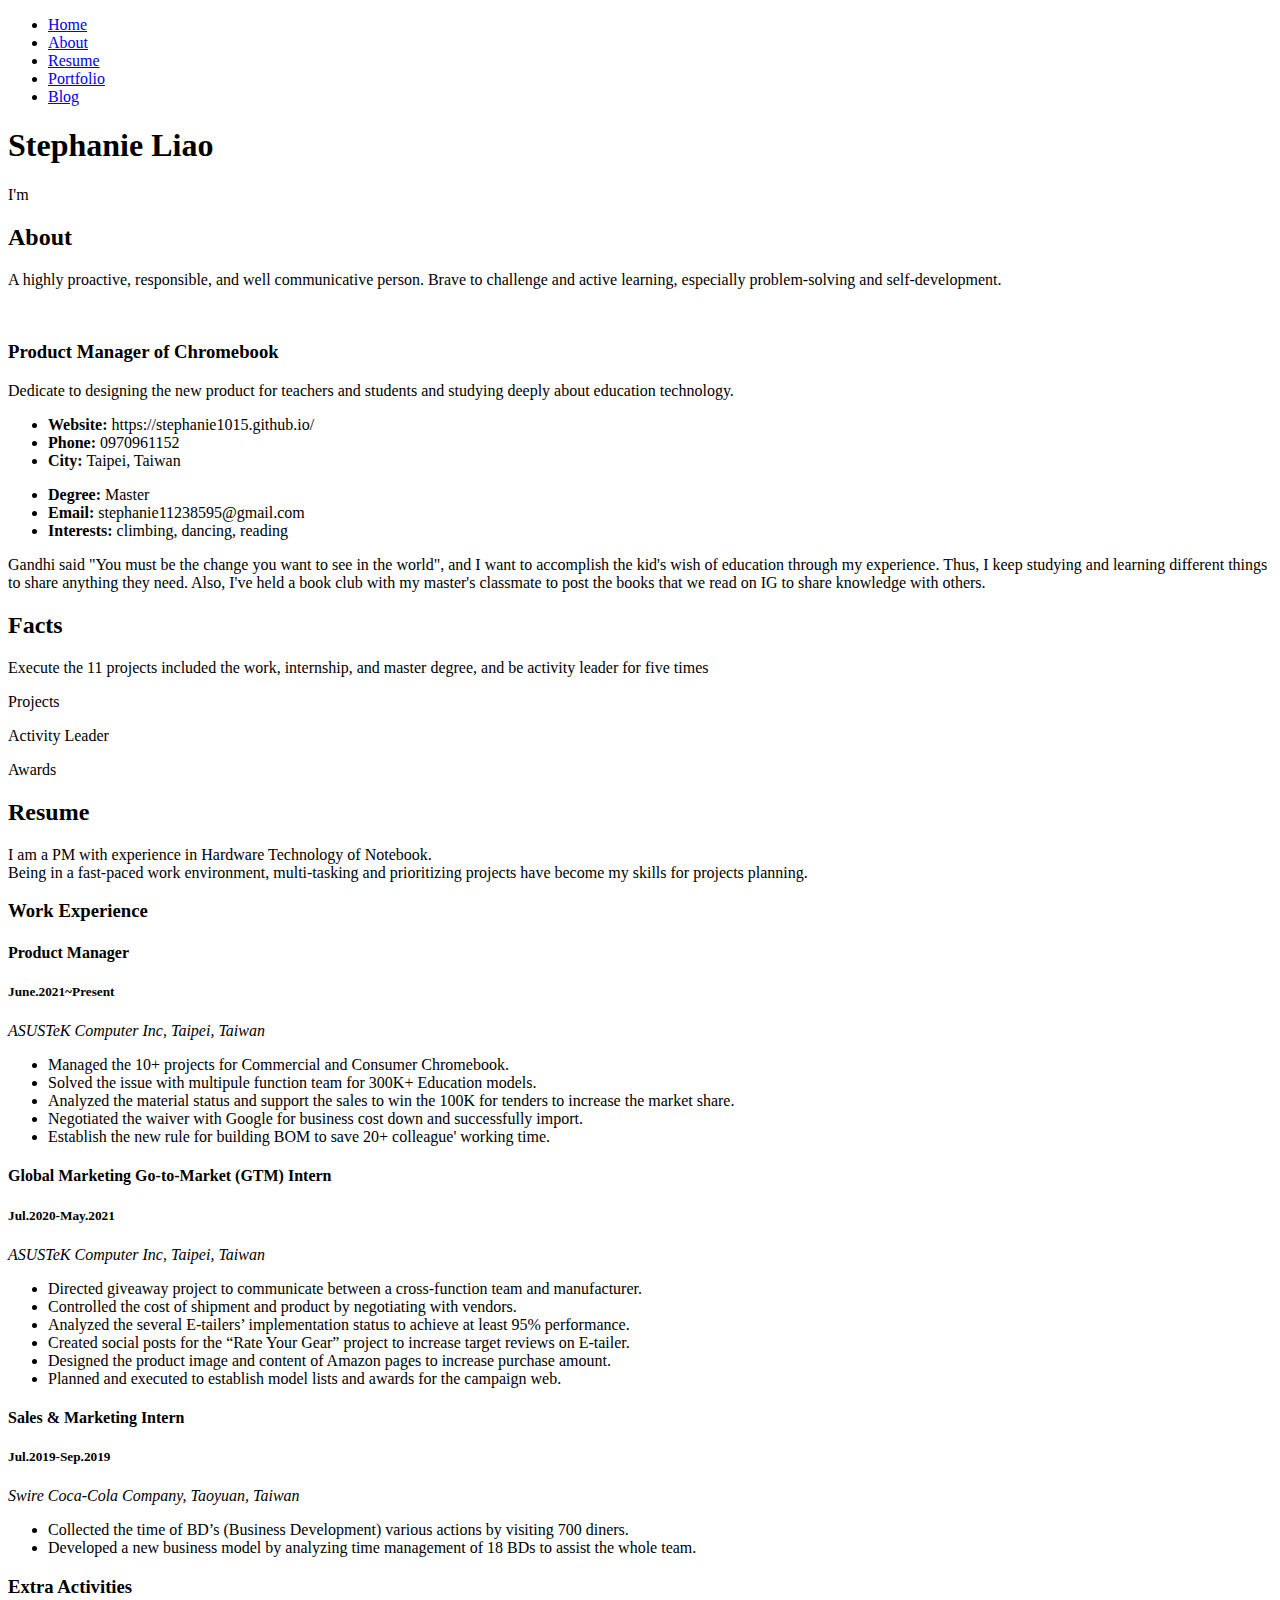
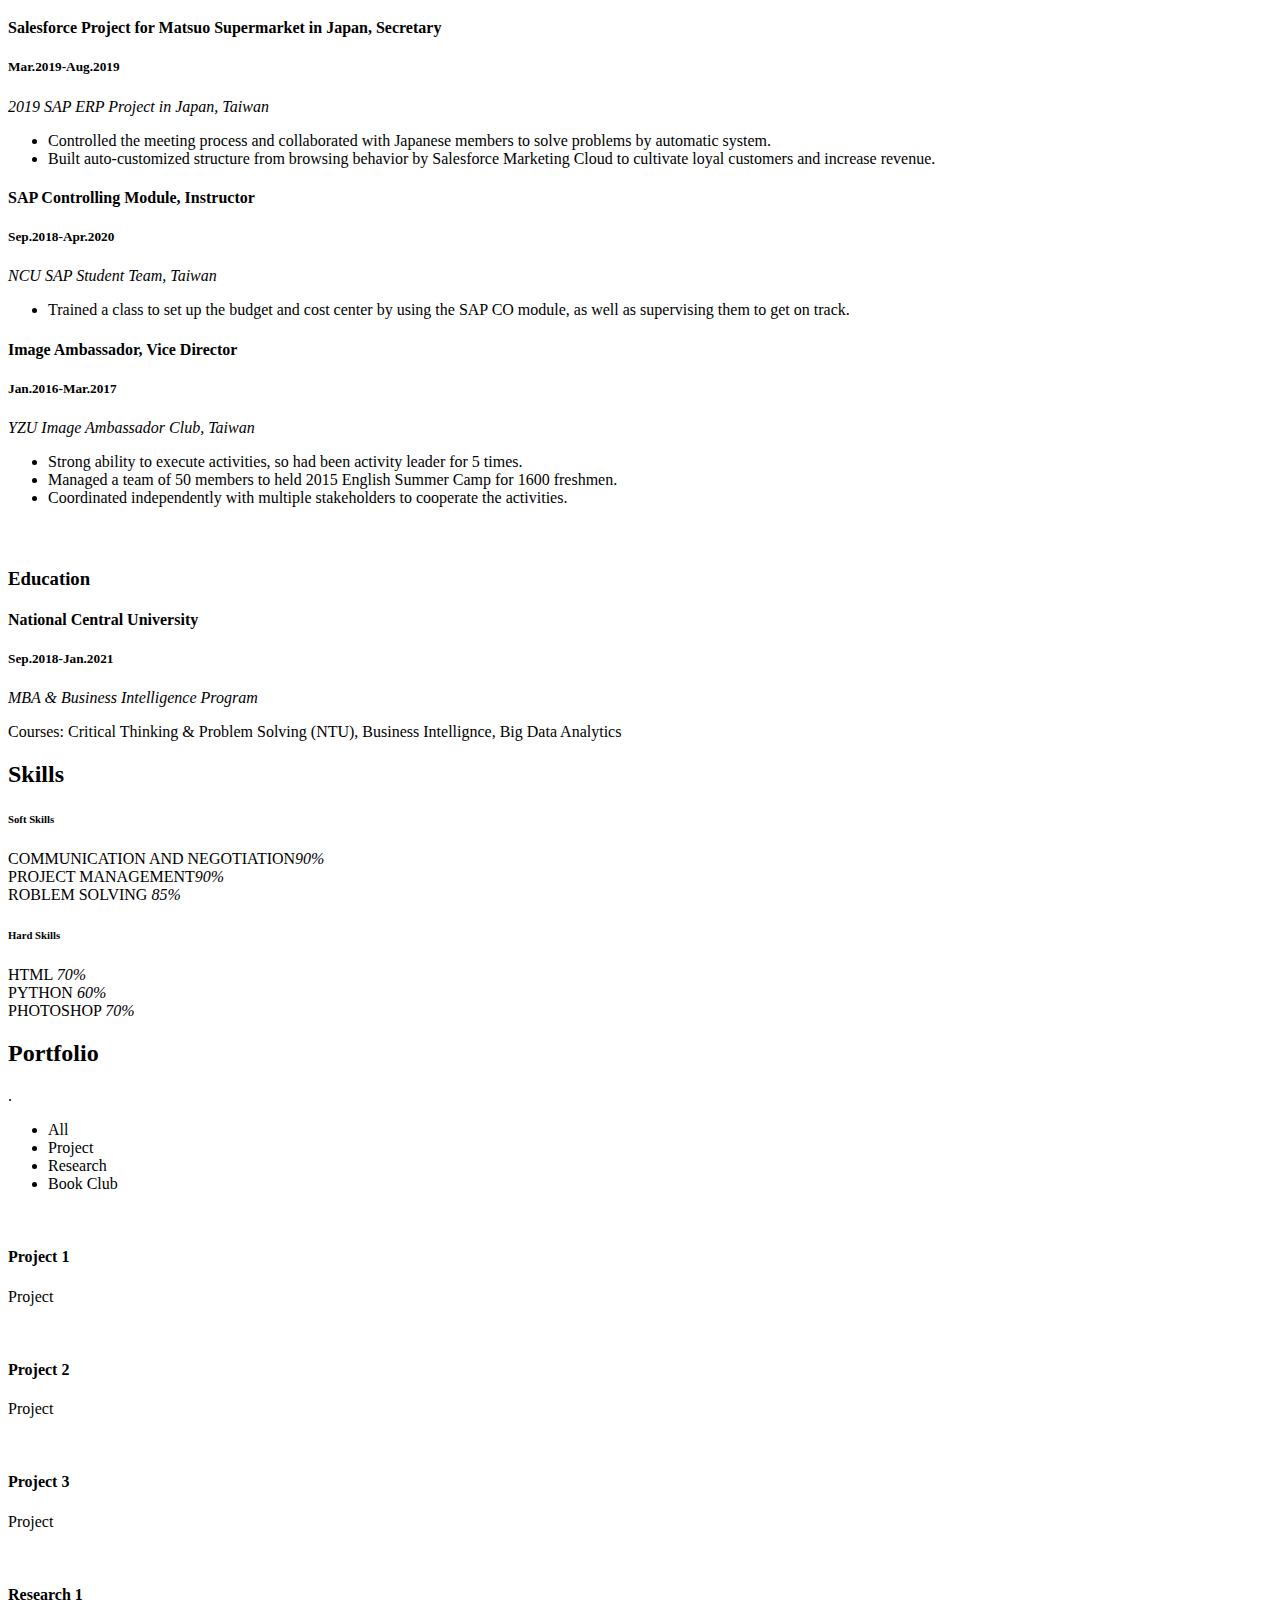
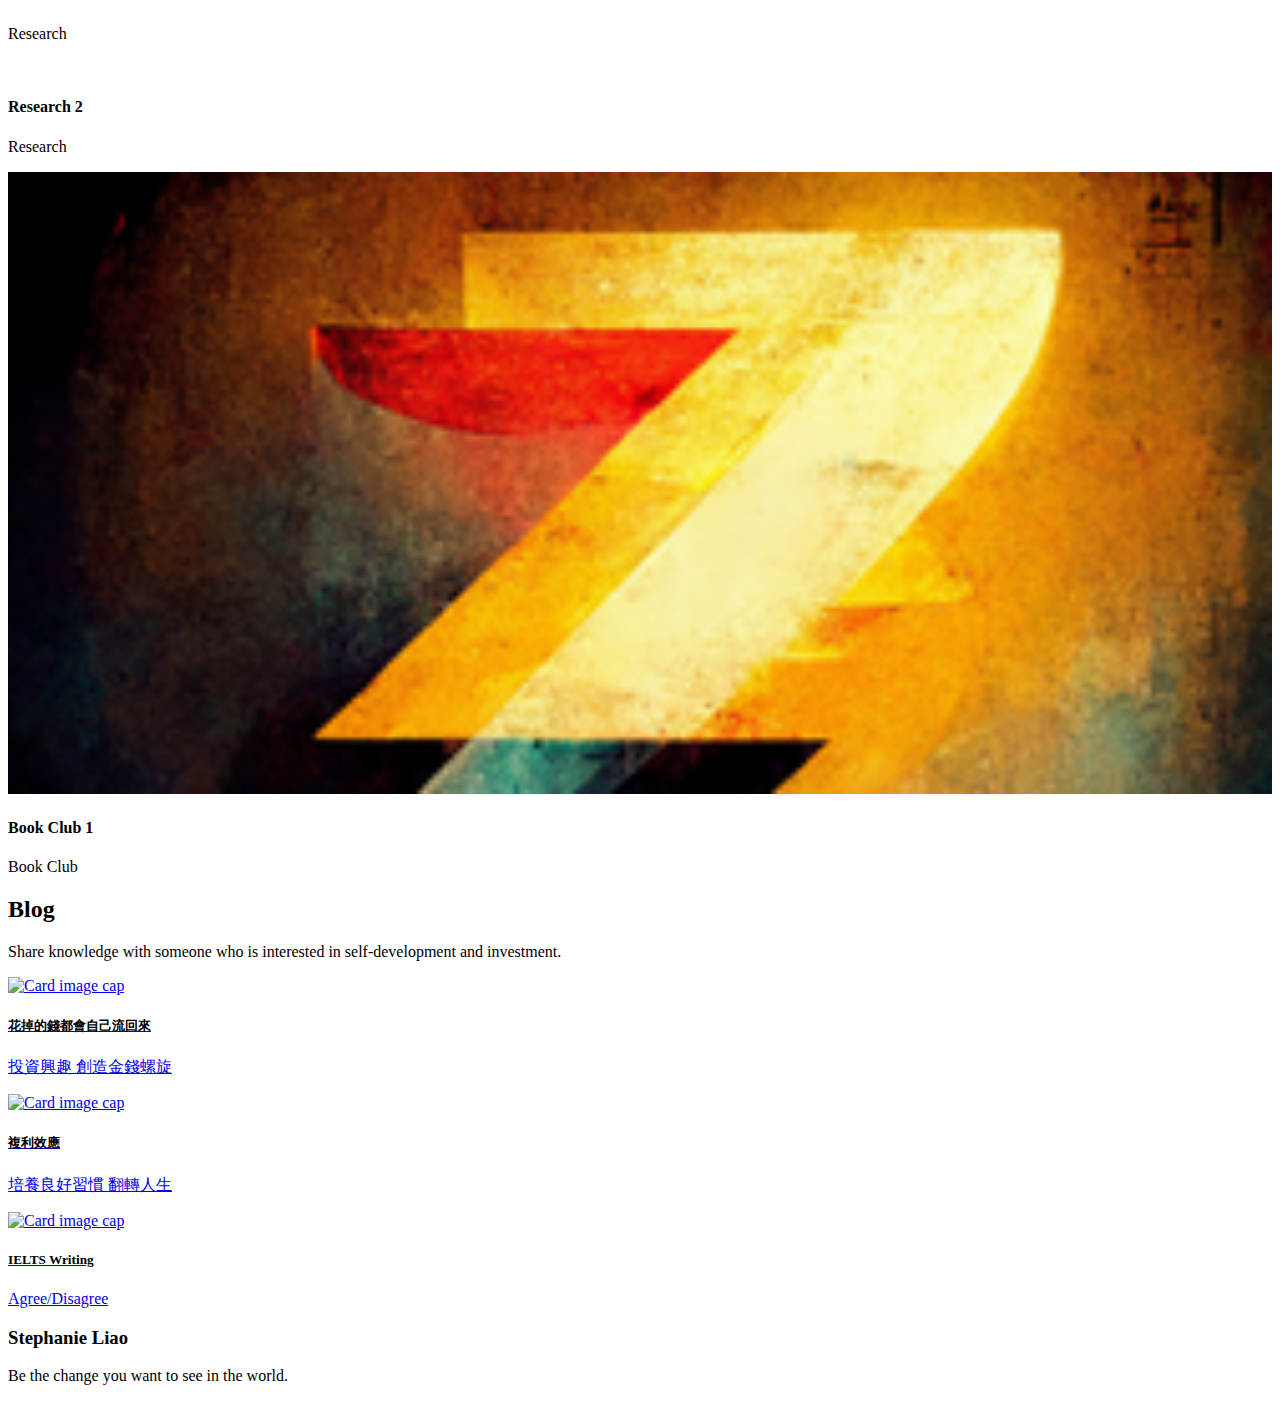
==== commit 421f7da4: "revise blog" ====
--- a/index.html
+++ b/index.html
@@ -521,7 +521,7 @@
 
                 <div class="section-title">
                     <h2>Blog</h2>
-                    <p>Share the knowledge with someone who is intersted in self-develope and investment.</p>
+                    <p>Share knowledge with someone who is interested in self-development and investment.</p>
                 </div>
 
                 <div class="row">
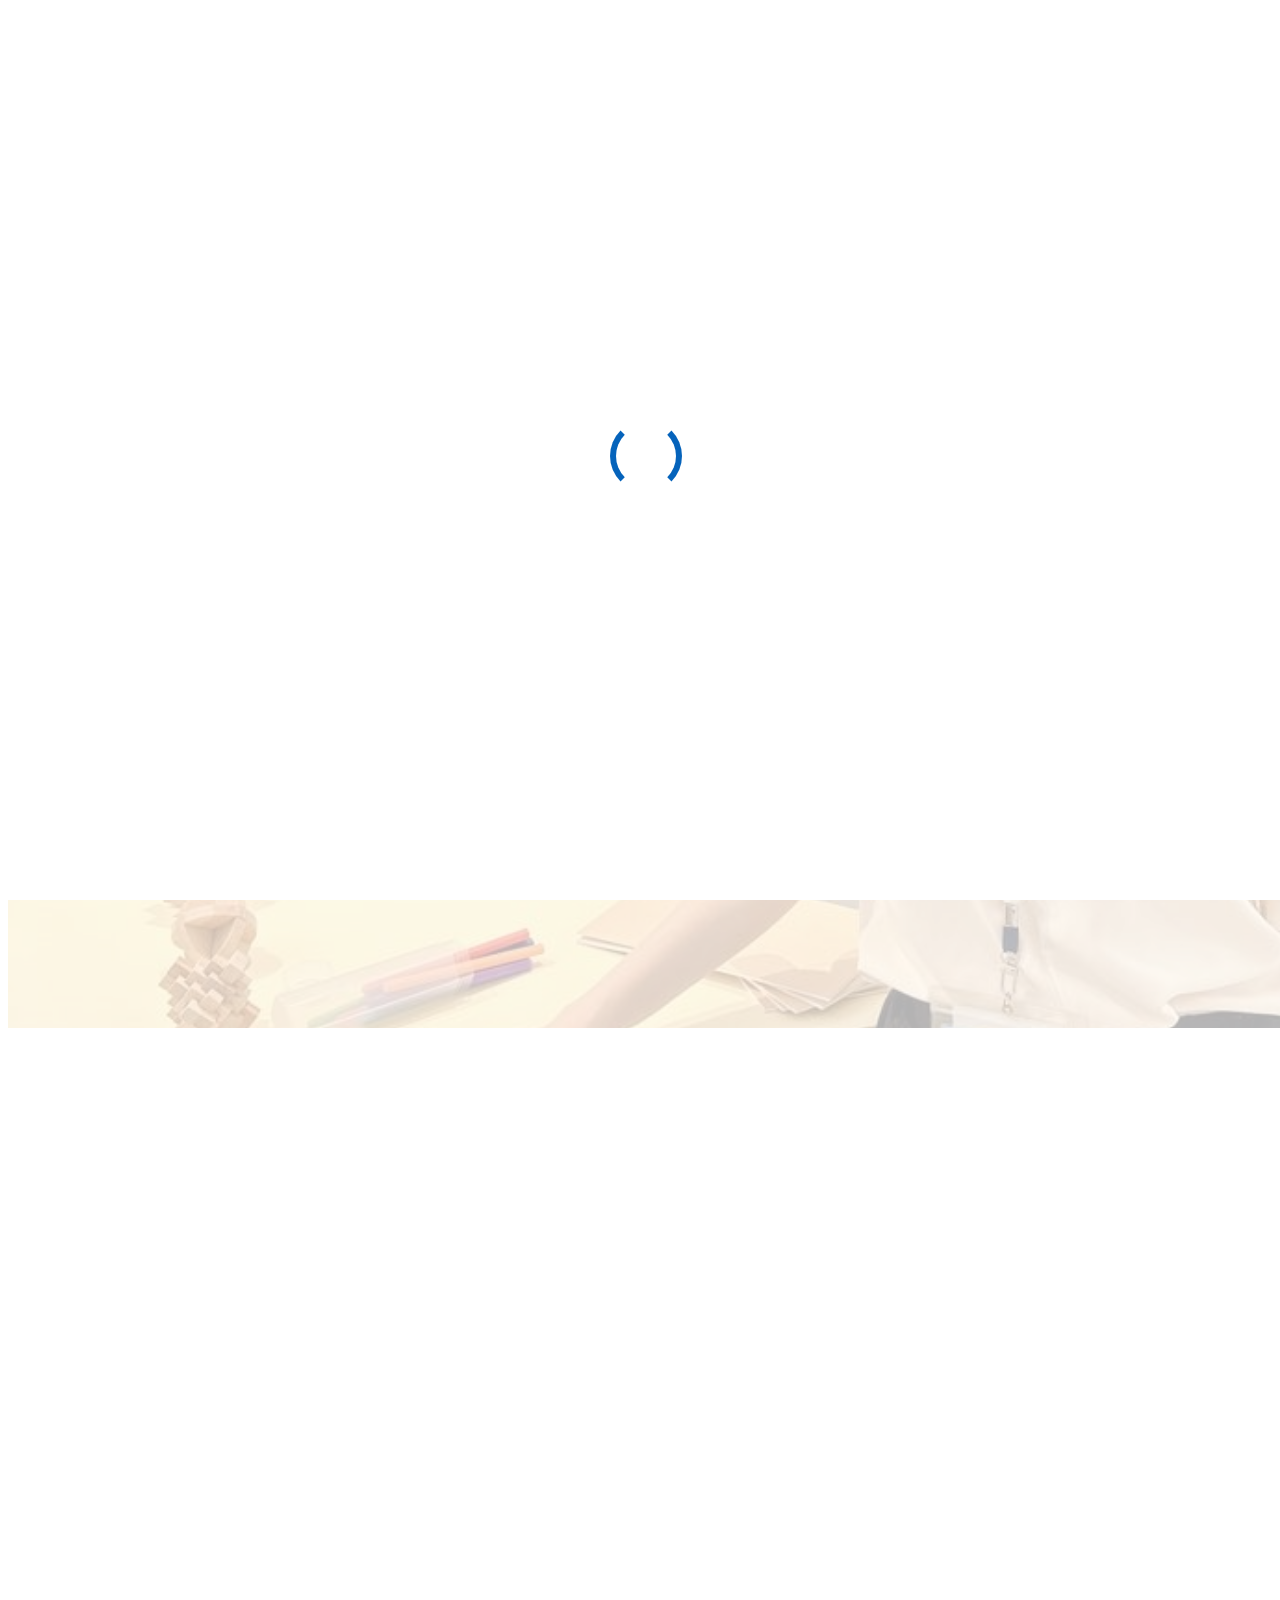
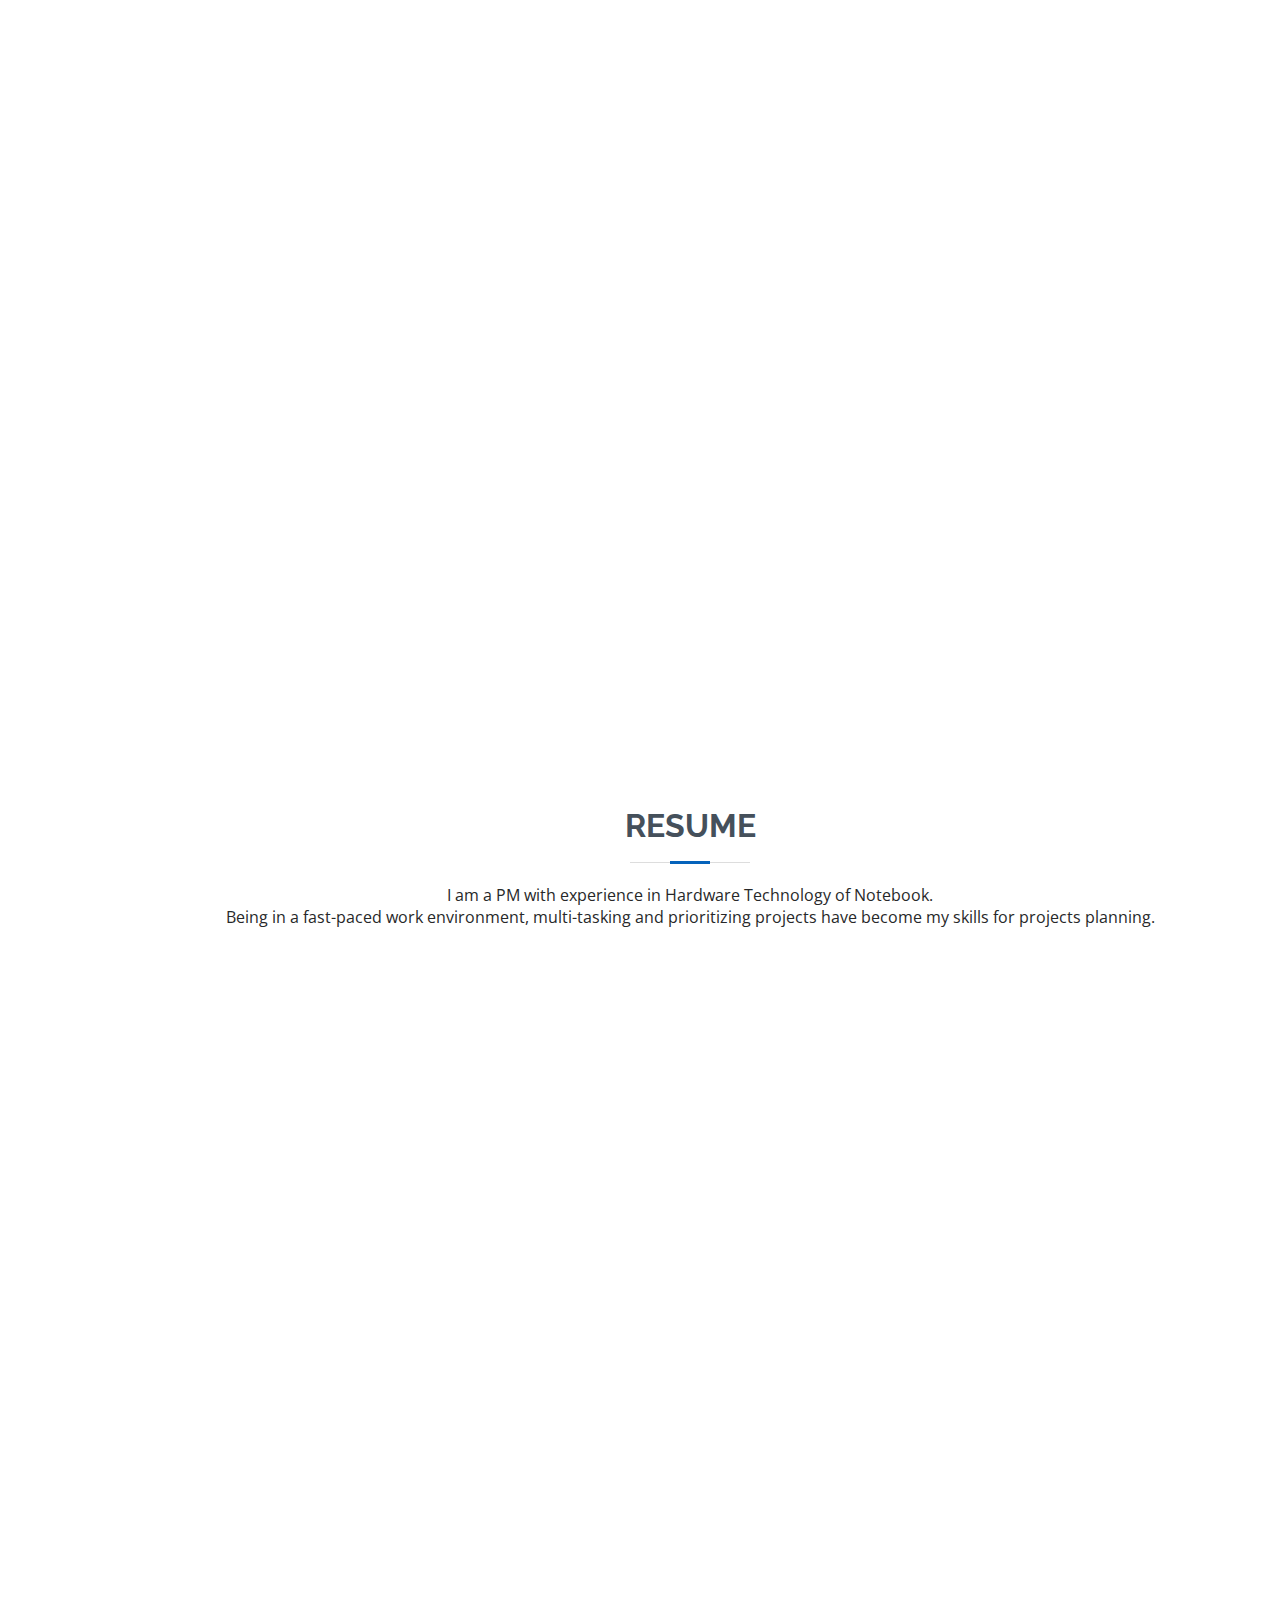
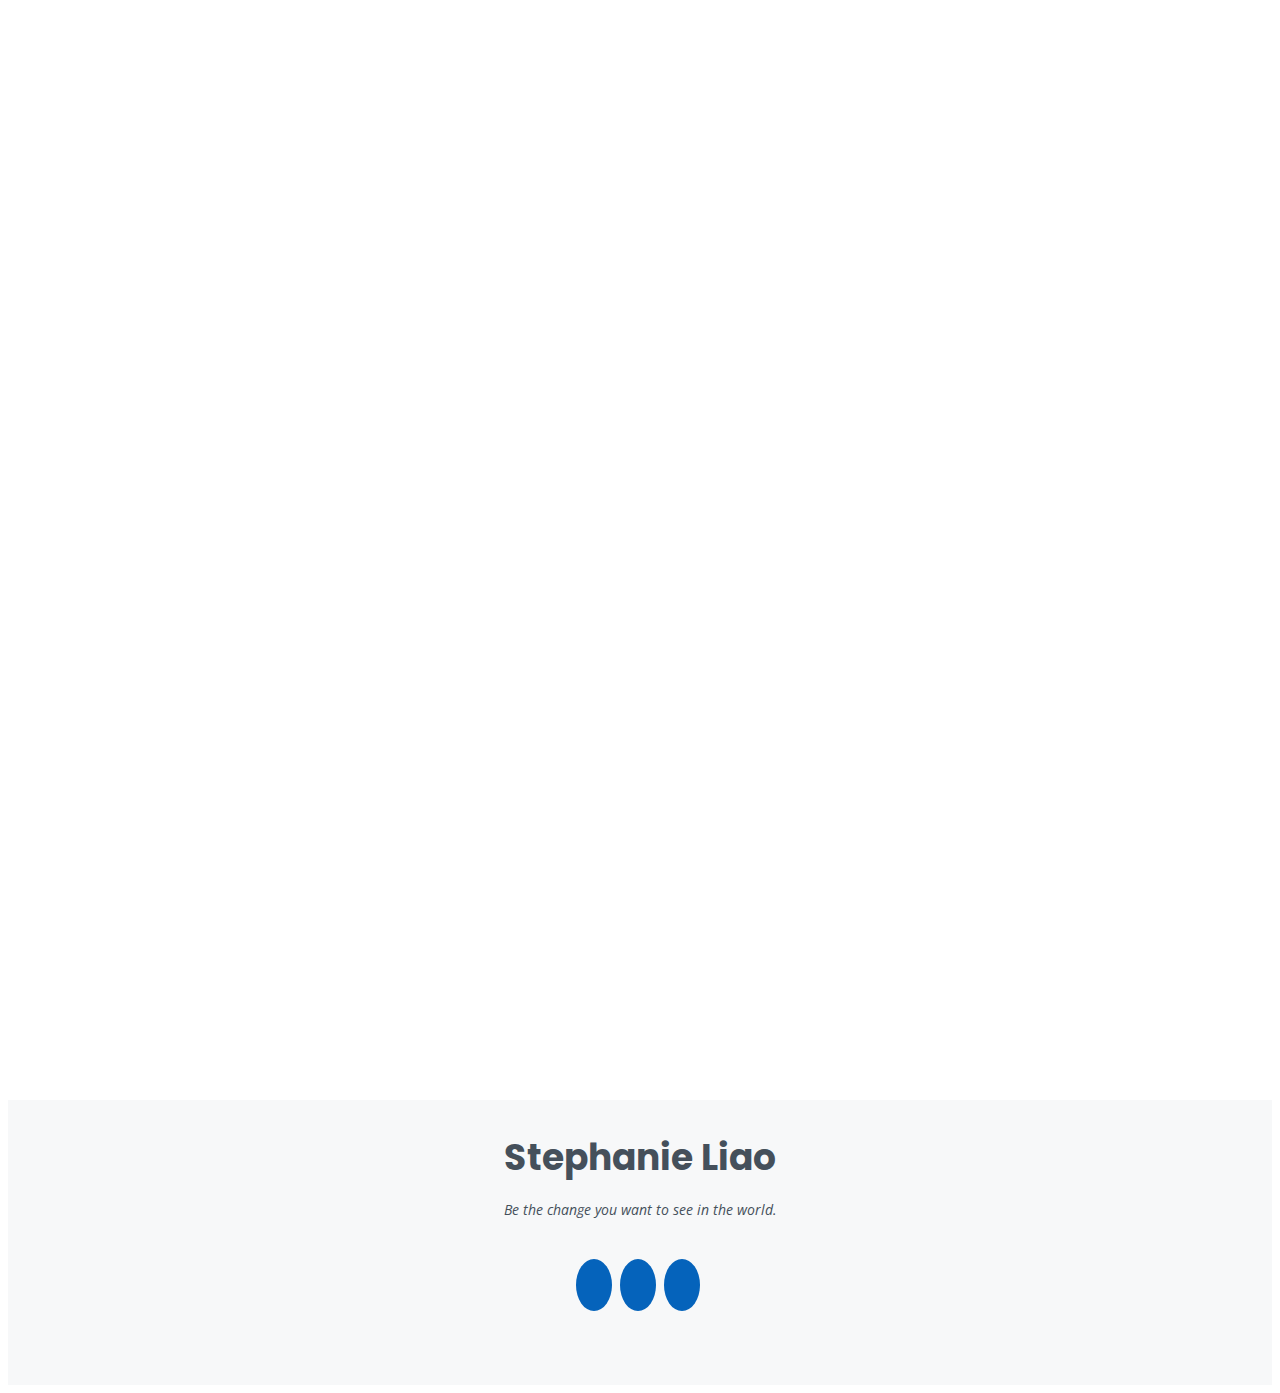
==== commit 0068a4be: "revise photo and content" ====
--- a/index.html
+++ b/index.html
@@ -93,17 +93,17 @@
                         <img src="assets/img/pretty.jpg" class="img-fluid" alt="">
                     </div>
                     <div class="col-lg-8 pt-4 pt-lg-0 content">
-                        <h3>Product Manager of Chromebook</h3>
+                        <h3>Product Manager</h3>
                         <p class="fst-italic">
-                            Dedicate to designing the new product for teachers and students and studying deeply about education technology.
+                            Dedicate to designing the new product for cosumer and commercial market.
                         </p>
                         <div class="row">
                             <div class="col-lg-6">
                                 <ul>
                                     <!-- <li><i class="bi bi-chevron-right"></i> <strong>Birthday:</strong> <span>23 Nov 1995</span></li> -->
                                     <li><i class="bi bi-chevron-right"></i> <strong>Website:</strong> <span>https://stephanie1015.github.io/</span></li>
-                                    <li><i class="bi bi-chevron-right"></i> <strong>Phone:</strong> <span>0970961152</span></li>
-                                    <li><i class="bi bi-chevron-right"></i> <strong>City:</strong> <span>Taipei, Taiwan</span></li>
+                                    <li><i class="bi bi-chevron-right"></i> <strong>Phone:</strong> <span>+886 0970961152/ +44 2032909595 </span></li>
+                                    <li><i class="bi bi-chevron-right"></i> <strong>City:</strong> <span>Taipei, Taiwan </span></li>
                                 </ul>
                             </div>
                             <div class="col-lg-6">
@@ -116,8 +116,7 @@
                             </div>
                         </div>
                         <p>
-                            Gandhi said "You must be the change you want to see in the world", and I want to accomplish the kid's wish of education through my experience. Thus, I keep studying and learning different things to share anything they need. Also, I've held a book club
-                            with my master's classmate to post the books that we read on IG to share knowledge with others.
+                            Gandhi said "You must be the change you want to see in the world". Inspired by these words, I am committed to continuous learning and personal growth in my professional endeavors.
                         </p>
                     </div>
                 </div>
@@ -190,32 +189,33 @@
                         <h3 class="resume-title">Work Experience</h3>
                         <div class="resume-item">
                             <h4>Product Manager</h4>
-                            <h5>June.2021~Present</h5>
+                            <h5>Jun.2021~Sep.2023</h5>
                             <p><em>ASUSTeK Computer Inc, Taipei, Taiwan</em></p>
                             <ul>
                                 <!-- <li>Lead in the design, development, and implementation of the graphic, layout, and production communication materials</li>
                 <li>Delegate tasks to the 7 members of the design team and provide counsel on all aspects of the project. </li>
                 <li>Supervise the assessment of all graphic materials in order to ensure quality and accuracy of the design</li>
                 <li>Oversee the efficient use of production project budgets ranging from $2,000 - $25,000</li> -->
-                                <li>Managed the 10+ projects for Commercial and Consumer Chromebook.</li>
-                                <li>Solved the issue with multipule function team for 300K+ Education models. </li>
-                                <li>Analyzed the material status and support the sales to win the 100K for tenders to increase the market share. </li>
-                                <li>Negotiated the waiver with Google for business cost down and successfully import.
-                                    <li>Establish the new rule for building BOM to save 20+ colleague' working time.
-                                        <!-- <li>Schedule on time and communicate QTR study/Marketing(Developed numerous marketing programs (logos, brochures,infographics, presentations, and advertisements)</li> -->
+                                <li>Managed 10+ projects for both Commercial and Consumer Notebooks/Chromebooks, establishing and following up schedules, resource planning, and monitoring execution</li>
+                                <li>Analyzed the roadmap and competitive products to define product specifications, and created a sales kit to showcase the enhanced specs in the market</li>
+                                <li>Secured 100K units in tenders by providing sales support, including material condition analysis and inventory preparation. </li>
+                                <li>Controlled cost for the product by negotiating with Google to waive the material usage successfully, resulting in a cost savings of US$270,000. </li>
+                                <li>Resolved customer claim for a 6-year automatic startup issue in Chromebooks within 3 months by collaborating with a cross-functional team, exploring diverse materials and sizes for magnetic separation and testing stacking
+                                    methods. </li>
+                                <li>Decreased 11K panel stock by promoting large 17” screens to focus countries</li>
+                                <li>Establish the new rule for building BOM to save 20+ colleague' working time.
+                                    <!-- <li>Schedule on time and communicate QTR study/Marketing(Developed numerous marketing programs (logos, brochures,infographics, presentations, and advertisements)</li> -->
                             </ul>
                         </div>
                         <div class="resume-item">
-                            <h4>Global Marketing Go-to-Market (GTM) Intern</h4>
-                            <h5>Jul.2020-May.2021</h5>
+                            <h4>EMEA Territory Marketing (Go To Market) </h4>
+                            <h5>Jul.2020-Jun.2021</h5>
                             <p><em>ASUSTeK Computer Inc, Taipei, Taiwan </em></p>
                             <ul>
-                                <li>Directed giveaway project to communicate between a cross-function team and manufacturer.</li>
-                                <li>Controlled the cost of shipment and product by negotiating with vendors.</li>
-                                <li>Analyzed the several E-tailers’ implementation status to achieve at least 95% performance.</li>
+                                <li>Led a giveaway project from idea generation to coordinating with manufacturers and collaborating across departments. Completed smoothly within two months, doubling business sales from initial projections</li>
+                                <li>Collaborated with engineer and UX/UI designer to create campaign website, developed compelling content, and awards to attract consumers</li>
+                                <li>Designed e-commerce graphics, written content, and videos, supervised the onboarding rates of EMEA countries on Amazon, and achieved a 100% performance</li>
                                 <li>Created social posts for the “Rate Your Gear” project to increase target reviews on E-tailer.</li>
-                                <li>Designed the product image and content of Amazon pages to increase purchase amount.</li>
-                                <li>Planned and executed to establish model lists and awards for the campaign web.</li>
                             </ul>
                         </div>
                         <div class="resume-item">
@@ -223,8 +223,8 @@
                             <h5>Jul.2019-Sep.2019</h5>
                             <p><em>Swire Coca-Cola Company, Taoyuan, Taiwan</em></p>
                             <ul>
-                                <li>Collected the time of BD’s (Business Development) various actions by visiting 700 diners.</li>
-                                <li>Developed a new business model by analyzing time management of 18 BDs to assist the whole team.</li>
+                                <li>Developed new business model to effectively manage 18 BDs in Asia/APAC</li>
+                                <li>Increased effectiveness of BD’s (Business Development) on visiting 700+ diners</li>
                             </ul>
                         </div>
                     </div>
--- a/assets/css/style.css
+++ b/assets/css/style.css
@@ -0,0 +1,1262 @@
+/**
+* Template Name: MyResume - v4.10.0
+* Template URL: https://bootstrapmade.com/free-html-bootstrap-template-my-resume/
+* Author: BootstrapMade.com
+* License: https://bootstrapmade.com/license/
+*/
+
+
+/*--------------------------------------------------------------
+# General
+--------------------------------------------------------------*/
+
+body {
+    font-family: "Open Sans", sans-serif;
+    color: #272829;
+}
+
+a {
+    color: #0563bb;
+    text-decoration: none;
+}
+
+a:hover {
+    color: #067ded;
+    text-decoration: none;
+}
+
+h1,
+h2,
+h3,
+h4,
+h5,
+h6 {
+    font-family: "Raleway", sans-serif;
+}
+
+
+/*--------------------------------------------------------------
+# Back to top button
+--------------------------------------------------------------*/
+
+.back-to-top {
+    position: fixed;
+    visibility: hidden;
+    opacity: 0;
+    right: 15px;
+    bottom: 15px;
+    z-index: 996;
+    background: #0563bb;
+    width: 40px;
+    height: 40px;
+    border-radius: 50px;
+    transition: all 0.4s;
+}
+
+.back-to-top i {
+    font-size: 28px;
+    color: #fff;
+    line-height: 0;
+}
+
+.back-to-top:hover {
+    background: #0678e3;
+    color: #fff;
+}
+
+.back-to-top.active {
+    visibility: visible;
+    opacity: 1;
+}
+
+
+/*--------------------------------------------------------------
+# Preloader
+--------------------------------------------------------------*/
+
+#preloader {
+    position: fixed;
+    top: 0;
+    left: 0;
+    right: 0;
+    bottom: 0;
+    z-index: 9999;
+    overflow: hidden;
+    background: #fff;
+}
+
+#preloader:before {
+    content: "";
+    position: fixed;
+    top: calc(50% - 30px);
+    left: calc(50% - 30px);
+    border: 6px solid #0563bb;
+    border-top-color: #fff;
+    border-bottom-color: #fff;
+    border-radius: 50%;
+    width: 60px;
+    height: 60px;
+    -webkit-animation: animate-preloader 1s linear infinite;
+    animation: animate-preloader 1s linear infinite;
+}
+
+@-webkit-keyframes animate-preloader {
+    0% {
+        transform: rotate(0deg);
+    }
+    100% {
+        transform: rotate(360deg);
+    }
+}
+
+@keyframes animate-preloader {
+    0% {
+        transform: rotate(0deg);
+    }
+    100% {
+        transform: rotate(360deg);
+    }
+}
+
+
+/*--------------------------------------------------------------
+# Disable aos animation delay on mobile devices
+--------------------------------------------------------------*/
+
+@media screen and (max-width: 768px) {
+    [data-aos-delay] {
+        transition-delay: 0 !important;
+    }
+}
+
+
+/*--------------------------------------------------------------
+# Header
+--------------------------------------------------------------*/
+
+#header {
+    position: fixed;
+    top: 0;
+    left: 0;
+    bottom: 0;
+    z-index: 9997;
+    transition: all 0.5s;
+    padding: 15px;
+    overflow-y: auto;
+}
+
+@media (max-width: 991px) {
+    #header {
+        width: 300px;
+        background: #fff;
+        border-right: 1px solid #e6e9ec;
+        left: -300px;
+    }
+}
+
+@media (min-width: 991px) {
+    #main {
+        margin-left: 100px;
+    }
+}
+
+
+/*--------------------------------------------------------------
+# Navigation Menu
+--------------------------------------------------------------*/
+
+
+/**
+* Desktop Navigation 
+*/
+
+.nav-menu {
+    padding: 0;
+    display: block;
+}
+
+.nav-menu * {
+    margin: 0;
+    padding: 0;
+    list-style: none;
+}
+
+.nav-menu>ul>li {
+    position: relative;
+    white-space: nowrap;
+}
+
+.nav-menu a,
+.nav-menu a:focus {
+    display: flex;
+    align-items: center;
+    color: #45505b;
+    padding: 10px 18px;
+    margin-bottom: 8px;
+    transition: 0.3s;
+    font-size: 15px;
+    border-radius: 50px;
+    background: #f2f3f5;
+    height: 56px;
+    width: 100%;
+    overflow: hidden;
+    transition: 0.3s;
+}
+
+.nav-menu a i,
+.nav-menu a:focus i {
+    font-size: 20px;
+}
+
+.nav-menu a span,
+.nav-menu a:focus span {
+    padding: 0 5px 0 7px;
+    color: #45505b;
+}
+
+@media (min-width: 992px) {
+    .nav-menu a,
+    .nav-menu a:focus {
+        width: 56px;
+    }
+    .nav-menu a span,
+    .nav-menu a:focus span {
+        display: none;
+        color: #fff;
+    }
+}
+
+.nav-menu a:hover,
+.nav-menu .active,
+.nav-menu .active:focus,
+.nav-menu li:hover>a {
+    color: #fff;
+    background: #0563bb;
+}
+
+.nav-menu a:hover span,
+.nav-menu .active span,
+.nav-menu .active:focus span,
+.nav-menu li:hover>a span {
+    color: #fff;
+}
+
+.nav-menu a:hover,
+.nav-menu li:hover>a {
+    width: 100%;
+    color: #fff;
+}
+
+.nav-menu a:hover span,
+.nav-menu li:hover>a span {
+    display: block;
+}
+
+
+/**
+* Mobile Navigation 
+*/
+
+.mobile-nav-toggle {
+    position: fixed;
+    right: 10px;
+    top: 10px;
+    z-index: 9998;
+    border: 0;
+    background: none;
+    font-size: 28px;
+    transition: all 0.4s;
+    outline: none !important;
+    line-height: 0;
+    cursor: pointer;
+    border-radius: 50px;
+    padding: 5px;
+}
+
+.mobile-nav-toggle i {
+    color: #45505b;
+}
+
+.mobile-nav-active {
+    overflow: hidden;
+}
+
+.mobile-nav-active #header {
+    left: 0;
+}
+
+.mobile-nav-active .mobile-nav-toggle {
+    color: #fff;
+    background-color: #0563bb;
+}
+
+
+/*--------------------------------------------------------------
+# Hero Section
+--------------------------------------------------------------*/
+
+#hero {
+    width: 100%;
+    height: 100vh;
+    background: url("../img/Notebook.jpeg") top right no-repeat;
+    background-size: cover;
+    position: relative;
+    background-position: 20% 40%;
+}
+
+@media (min-width: 992px) {
+    #hero {
+        padding-left: 160px;
+    }
+}
+
+#hero:before {
+    content: "";
+    background: rgba(255, 255, 255, 0.7);
+    position: absolute;
+    bottom: 0;
+    top: 0;
+    left: 0;
+    right: 0;
+}
+
+#hero h1 {
+    margin: 0;
+    font-size: 64px;
+    font-weight: 700;
+    line-height: 56px;
+    color: #45505b;
+}
+
+#hero p {
+    color: #45505b;
+    margin: 15px 0 0 0;
+    font-size: 26px;
+    font-family: "Poppins", sans-serif;
+}
+
+#hero p span {
+    color: #0563bb;
+    letter-spacing: 1px;
+}
+
+#hero .social-links {
+    margin-top: 30px;
+}
+
+#hero .social-links a {
+    font-size: 24px;
+    display: inline-block;
+    color: #45505b;
+    line-height: 1;
+    margin-right: 20px;
+    transition: 0.3s;
+}
+
+#hero .social-links a:hover {
+    color: #0563bb;
+}
+
+@media (max-width: 992px) {
+    #hero {
+        text-align: center;
+    }
+    #hero h1 {
+        font-size: 32px;
+        line-height: 36px;
+    }
+    #hero p {
+        margin-top: 10px;
+        font-size: 20px;
+        line-height: 24px;
+    }
+}
+
+
+/*--------------------------------------------------------------
+# Sections General
+--------------------------------------------------------------*/
+
+section {
+    padding: 60px 0;
+    overflow: hidden;
+}
+
+.section-title {
+    text-align: center;
+    padding-bottom: 30px;
+}
+
+.section-title h2 {
+    font-size: 32px;
+    font-weight: bold;
+    text-transform: uppercase;
+    margin-bottom: 20px;
+    padding-bottom: 20px;
+    position: relative;
+    color: #45505b;
+}
+
+.section-title h2::before {
+    content: "";
+    position: absolute;
+    display: block;
+    width: 120px;
+    height: 1px;
+    background: #ddd;
+    bottom: 1px;
+    left: calc(50% - 60px);
+}
+
+.section-title h2::after {
+    content: "";
+    position: absolute;
+    display: block;
+    width: 40px;
+    height: 3px;
+    background: #0563bb;
+    bottom: 0;
+    left: calc(50% - 20px);
+}
+
+.section-title p {
+    margin-bottom: 0;
+}
+
+
+/*--------------------------------------------------------------
+# About
+--------------------------------------------------------------*/
+
+.about .content h3 {
+    font-weight: 700;
+    font-size: 26px;
+    color: #728394;
+}
+
+.about .content ul {
+    list-style: none;
+    padding: 0;
+}
+
+.about .content ul li {
+    margin-bottom: 20px;
+    display: flex;
+    align-items: center;
+}
+
+.about .content ul strong {
+    margin-right: 10px;
+}
+
+.about .content ul i {
+    font-size: 16px;
+    margin-right: 5px;
+    color: #0563bb;
+    line-height: 0;
+}
+
+.about .content p:last-child {
+    margin-bottom: 0;
+}
+
+
+/*--------------------------------------------------------------
+# Facts
+--------------------------------------------------------------*/
+
+.facts .count-box {
+    padding: 30px 30px 25px 30px;
+    margin-top: 30px;
+    width: 100%;
+    position: relative;
+    text-align: center;
+    background: #fff;
+}
+
+.facts .count-box i {
+    position: absolute;
+    top: -25px;
+    left: 50%;
+    transform: translateX(-50%);
+    font-size: 24px;
+    background: #0563bb;
+    color: #fff;
+    border-radius: 50px;
+    display: inline-flex;
+    align-items: center;
+    justify-content: center;
+    width: 48px;
+    height: 48px;
+}
+
+.facts .count-box span {
+    font-size: 36px;
+    display: block;
+    font-weight: 600;
+    color: #011426;
+}
+
+.facts .count-box p {
+    padding: 0;
+    margin: 0;
+    font-family: "Raleway", sans-serif;
+    font-size: 14px;
+}
+
+
+/*--------------------------------------------------------------
+# Akills
+--------------------------------------------------------------*/
+
+.skills .progress {
+    height: 60px;
+    display: block;
+    background: none;
+    border-radius: 0;
+}
+
+.skills .progress .skill {
+    padding: 10px 0;
+    margin: 0;
+    text-transform: uppercase;
+    display: block;
+    font-weight: 600;
+    font-family: "Poppins", sans-serif;
+    color: #45505b;
+}
+
+.skills .progress .skill .val {
+    float: right;
+    font-style: normal;
+}
+
+.skills .progress-bar-wrap {
+    background: #f2f3f5;
+}
+
+.skills .progress-bar {
+    width: 1px;
+    height: 10px;
+    transition: 0.9s;
+    background-color: #0563bb;
+}
+
+
+/*--------------------------------------------------------------
+# Resume
+--------------------------------------------------------------*/
+
+.resume .resume-title {
+    font-size: 26px;
+    font-weight: 700;
+    margin-top: 20px;
+    margin-bottom: 20px;
+    color: #45505b;
+}
+
+.resume .resume-item {
+    padding: 0 0 20px 20px;
+    margin-top: -2px;
+    border-left: 2px solid #0563bb;
+    position: relative;
+}
+
+.resume .resume-item h4 {
+    line-height: 18px;
+    font-size: 18px;
+    font-weight: 600;
+    text-transform: uppercase;
+    font-family: "Poppins", sans-serif;
+    color: #0563bb;
+    margin-bottom: 10px;
+}
+
+.resume .resume-item h5 {
+    font-size: 16px;
+    background: #f7f8f9;
+    padding: 5px 15px;
+    display: inline-block;
+    font-weight: 600;
+    margin-bottom: 10px;
+}
+
+.resume .resume-item ul {
+    padding-left: 20px;
+}
+
+.resume .resume-item ul li {
+    padding-bottom: 10px;
+}
+
+.resume .resume-item:last-child {
+    padding-bottom: 0;
+}
+
+.resume .resume-item::before {
+    content: "";
+    position: absolute;
+    width: 16px;
+    height: 16px;
+    border-radius: 50px;
+    left: -9px;
+    top: 0;
+    background: #fff;
+    border: 2px solid #0563bb;
+}
+
+
+/*--------------------------------------------------------------
+# Portfolio
+--------------------------------------------------------------*/
+
+.portfolio .portfolio-item {
+    margin-bottom: 30px;
+}
+
+.portfolio #portfolio-flters {
+    padding: 0;
+    margin: 0 auto 25px auto;
+    list-style: none;
+    text-align: center;
+    background: #fff;
+    border-radius: 50px;
+    padding: 2px 15px;
+}
+
+.portfolio #portfolio-flters li {
+    cursor: pointer;
+    display: inline-block;
+    padding: 10px 15px;
+    font-size: 14px;
+    font-weight: 600;
+    line-height: 1;
+    text-transform: uppercase;
+    color: #272829;
+    margin-bottom: 5px;
+    transition: all 0.3s ease-in-out;
+}
+
+.portfolio #portfolio-flters li:hover,
+.portfolio #portfolio-flters li.filter-active {
+    color: #0563bb;
+}
+
+.portfolio #portfolio-flters li:last-child {
+    margin-right: 0;
+}
+
+.portfolio .portfolio-wrap {
+    transition: 0.3s;
+    position: relative;
+    overflow: hidden;
+    z-index: 1;
+    background: rgba(69, 80, 91, 0.8);
+}
+
+.portfolio .portfolio-wrap::before {
+    content: "";
+    background: rgba(255, 255, 255, 0.7);
+    position: absolute;
+    left: 30px;
+    right: 30px;
+    top: 30px;
+    bottom: 30px;
+    transition: all ease-in-out 0.3s;
+    z-index: 2;
+    opacity: 0;
+}
+
+.portfolio .portfolio-wrap .portfolio-info {
+    opacity: 0;
+    position: absolute;
+    top: 0;
+    left: 0;
+    right: 0;
+    bottom: 0;
+    text-align: center;
+    z-index: 3;
+    transition: all ease-in-out 0.3s;
+    display: flex;
+    flex-direction: column;
+    justify-content: center;
+    align-items: center;
+}
+
+.portfolio .portfolio-wrap .portfolio-info::before {
+    display: block;
+    content: "";
+    width: 48px;
+    height: 48px;
+    position: absolute;
+    top: 35px;
+    left: 35px;
+    border-top: 3px solid #d7dce1;
+    border-left: 3px solid #d7dce1;
+    transition: all 0.5s ease 0s;
+    z-index: 9994;
+}
+
+.portfolio .portfolio-wrap .portfolio-info::after {
+    display: block;
+    content: "";
+    width: 48px;
+    height: 48px;
+    position: absolute;
+    bottom: 35px;
+    right: 35px;
+    border-bottom: 3px solid #d7dce1;
+    border-right: 3px solid #d7dce1;
+    transition: all 0.5s ease 0s;
+    z-index: 9994;
+}
+
+.portfolio .portfolio-wrap .portfolio-info h4 {
+    font-size: 20px;
+    color: #45505b;
+    font-weight: 600;
+}
+
+.portfolio .portfolio-wrap .portfolio-info p {
+    color: #45505b;
+    font-size: 14px;
+    text-transform: uppercase;
+    padding: 0;
+    margin: 0;
+}
+
+.portfolio .portfolio-wrap .portfolio-links {
+    text-align: center;
+    z-index: 4;
+}
+
+.portfolio .portfolio-wrap .portfolio-links a {
+    color: #45505b;
+    margin: 0 2px;
+    font-size: 28px;
+    display: inline-block;
+    transition: 0.3s;
+}
+
+.portfolio .portfolio-wrap .portfolio-links a:hover {
+    color: #148af9;
+}
+
+.portfolio .portfolio-wrap:hover::before {
+    top: 0;
+    left: 0;
+    right: 0;
+    bottom: 0;
+    opacity: 1;
+}
+
+.portfolio .portfolio-wrap:hover .portfolio-info {
+    opacity: 1;
+}
+
+.portfolio .portfolio-wrap:hover .portfolio-info::before {
+    top: 15px;
+    left: 15px;
+}
+
+.portfolio .portfolio-wrap:hover .portfolio-info::after {
+    bottom: 15px;
+    right: 15px;
+}
+
+
+/*--------------------------------------------------------------
+# Portfolio Details
+--------------------------------------------------------------*/
+
+.portfolio-details {
+    padding-top: 40px;
+}
+
+.portfolio-details .portfolio-details-slider img {
+    width: 100%;
+}
+
+.portfolio-details .portfolio-details-slider .swiper-pagination {
+    margin-top: 20px;
+    position: relative;
+}
+
+.portfolio-details .portfolio-details-slider .swiper-pagination .swiper-pagination-bullet {
+    width: 12px;
+    height: 12px;
+    background-color: #fff;
+    opacity: 1;
+    border: 1px solid #0563bb;
+}
+
+.portfolio-details .portfolio-details-slider .swiper-pagination .swiper-pagination-bullet-active {
+    background-color: #0563bb;
+}
+
+.portfolio-details .portfolio-info {
+    padding: 30px;
+    box-shadow: 0px 0 30px rgba(69, 80, 91, 0.08);
+}
+
+.portfolio-details .portfolio-info h3 {
+    font-size: 22px;
+    font-weight: 700;
+    margin-bottom: 20px;
+    padding-bottom: 20px;
+    border-bottom: 1px solid #eee;
+}
+
+.portfolio-details .portfolio-info ul {
+    list-style: none;
+    padding: 0;
+    font-size: 15px;
+}
+
+.portfolio-details .portfolio-info ul li+li {
+    margin-top: 10px;
+}
+
+.portfolio-details .portfolio-description {
+    padding-top: 30px;
+}
+
+.portfolio-details .portfolio-description h2 {
+    font-size: 26px;
+    font-weight: 700;
+    margin-bottom: 20px;
+}
+
+.portfolio-details .portfolio-description p {
+    padding: 0;
+}
+
+
+/*--------------------------------------------------------------
+# Services
+--------------------------------------------------------------*/
+
+.services .icon-box {
+    text-align: center;
+    padding: 70px 20px 80px 20px;
+    transition: all ease-in-out 0.3s;
+    background: #fff;
+    box-shadow: 0px 5px 90px 0px rgba(110, 123, 131, 0.05);
+}
+
+.services .icon-box .icon {
+    margin: 0 auto;
+    width: 100px;
+    height: 100px;
+    display: flex;
+    align-items: center;
+    justify-content: center;
+    transition: ease-in-out 0.3s;
+    position: relative;
+}
+
+.services .icon-box .icon i {
+    font-size: 36px;
+    transition: 0.5s;
+    position: relative;
+}
+
+.services .icon-box .icon svg {
+    position: absolute;
+    top: 0;
+    left: 0;
+}
+
+.services .icon-box .icon svg path {
+    transition: 0.5s;
+    fill: #f5f5f5;
+}
+
+.services .icon-box h4 {
+    font-weight: 600;
+    margin: 10px 0 15px 0;
+    font-size: 22px;
+}
+
+.services .icon-box h4 a {
+    color: #45505b;
+    transition: ease-in-out 0.3s;
+}
+
+.services .icon-box p {
+    line-height: 24px;
+    font-size: 14px;
+    margin-bottom: 0;
+}
+
+.services .icon-box:hover {
+    border-color: #fff;
+    box-shadow: 0px 0 35px 0 rgba(0, 0, 0, 0.08);
+}
+
+.services .iconbox-blue i {
+    color: #47aeff;
+}
+
+.services .iconbox-blue:hover .icon i {
+    color: #fff;
+}
+
+.services .iconbox-blue:hover .icon path {
+    fill: #47aeff;
+}
+
+.services .iconbox-orange i {
+    color: #ffa76e;
+}
+
+.services .iconbox-orange:hover .icon i {
+    color: #fff;
+}
+
+.services .iconbox-orange:hover .icon path {
+    fill: #ffa76e;
+}
+
+.services .iconbox-pink i {
+    color: #e80368;
+}
+
+.services .iconbox-pink:hover .icon i {
+    color: #fff;
+}
+
+.services .iconbox-pink:hover .icon path {
+    fill: #e80368;
+}
+
+.services .iconbox-yellow i {
+    color: #ffbb2c;
+}
+
+.services .iconbox-yellow:hover .icon i {
+    color: #fff;
+}
+
+.services .iconbox-yellow:hover .icon path {
+    fill: #ffbb2c;
+}
+
+.services .iconbox-red i {
+    color: #ff5828;
+}
+
+.services .iconbox-red:hover .icon i {
+    color: #fff;
+}
+
+.services .iconbox-red:hover .icon path {
+    fill: #ff5828;
+}
+
+.services .iconbox-teal i {
+    color: #11dbcf;
+}
+
+.services .iconbox-teal:hover .icon i {
+    color: #fff;
+}
+
+.services .iconbox-teal:hover .icon path {
+    fill: #11dbcf;
+}
+
+
+/*--------------------------------------------------------------
+# Testimonials
+--------------------------------------------------------------*/
+
+.testimonials .section-header {
+    margin-bottom: 40px;
+}
+
+.testimonials .testimonials-carousel,
+.testimonials .testimonials-slider {
+    overflow: hidden;
+}
+
+.testimonials .testimonial-item {
+    text-align: center;
+}
+
+.testimonials .testimonial-item .testimonial-img {
+    width: 120px;
+    border-radius: 50%;
+    border: 4px solid #fff;
+    margin: 0 auto;
+}
+
+.testimonials .testimonial-item h3 {
+    font-size: 20px;
+    font-weight: bold;
+    margin: 10px 0 5px 0;
+    color: #111;
+}
+
+.testimonials .testimonial-item h4 {
+    font-size: 14px;
+    color: #999;
+    margin: 0 0 15px 0;
+}
+
+.testimonials .testimonial-item .quote-icon-left,
+.testimonials .testimonial-item .quote-icon-right {
+    color: #90c8fc;
+    font-size: 26px;
+}
+
+.testimonials .testimonial-item .quote-icon-left {
+    display: inline-block;
+    left: -5px;
+    position: relative;
+}
+
+.testimonials .testimonial-item .quote-icon-right {
+    display: inline-block;
+    right: -5px;
+    position: relative;
+    top: 10px;
+}
+
+.testimonials .testimonial-item p {
+    font-style: italic;
+    margin: 0 auto 15px auto;
+}
+
+.testimonials .swiper-pagination {
+    margin-top: 20px;
+    position: relative;
+}
+
+.testimonials .swiper-pagination .swiper-pagination-bullet {
+    width: 12px;
+    height: 12px;
+    background-color: #fff;
+    opacity: 1;
+    border: 1px solid #0563bb;
+}
+
+.testimonials .swiper-pagination .swiper-pagination-bullet-active {
+    background-color: #0563bb;
+}
+
+@media (min-width: 992px) {
+    .testimonials .testimonial-item p {
+        width: 80%;
+    }
+}
+
+
+/*--------------------------------------------------------------
+# Contact
+--------------------------------------------------------------*/
+
+.contact .info {
+    width: 100%;
+    background: #fff;
+}
+
+.contact .info i {
+    font-size: 20px;
+    color: #0563bb;
+    float: left;
+    width: 44px;
+    height: 44px;
+    background: #eef7ff;
+    display: flex;
+    justify-content: center;
+    align-items: center;
+    border-radius: 50px;
+    transition: all 0.3s ease-in-out;
+}
+
+.contact .info h4 {
+    padding: 0 0 0 60px;
+    font-size: 22px;
+    font-weight: 600;
+    margin-bottom: 5px;
+    color: #45505b;
+}
+
+.contact .info p {
+    padding: 0 0 0 60px;
+    margin-bottom: 0;
+    font-size: 14px;
+    color: #728394;
+}
+
+.contact .info .email,
+.contact .info .phone {
+    margin-top: 40px;
+}
+
+.contact .info .email:hover i,
+.contact .info .address:hover i,
+.contact .info .phone:hover i {
+    background: #0563bb;
+    color: #fff;
+}
+
+.contact .php-email-form {
+    width: 100%;
+    background: #fff;
+}
+
+.contact .php-email-form .form-group {
+    padding-bottom: 8px;
+}
+
+.contact .php-email-form .error-message {
+    display: none;
+    color: #fff;
+    background: #ed3c0d;
+    text-align: left;
+    padding: 15px;
+    font-weight: 600;
+}
+
+.contact .php-email-form .error-message br+br {
+    margin-top: 25px;
+}
+
+.contact .php-email-form .sent-message {
+    display: none;
+    color: #fff;
+    background: #18d26e;
+    text-align: center;
+    padding: 15px;
+    font-weight: 600;
+}
+
+.contact .php-email-form .loading {
+    display: none;
+    background: #fff;
+    text-align: center;
+    padding: 15px;
+}
+
+.contact .php-email-form .loading:before {
+    content: "";
+    display: inline-block;
+    border-radius: 50%;
+    width: 24px;
+    height: 24px;
+    margin: 0 10px -6px 0;
+    border: 3px solid #18d26e;
+    border-top-color: #eee;
+    -webkit-animation: animate-loading 1s linear infinite;
+    animation: animate-loading 1s linear infinite;
+}
+
+.contact .php-email-form input,
+.contact .php-email-form textarea {
+    border-radius: 4px;
+    box-shadow: none;
+    font-size: 14px;
+}
+
+.contact .php-email-form input {
+    height: 44px;
+}
+
+.contact .php-email-form textarea {
+    padding: 10px 12px;
+}
+
+.contact .php-email-form button[type=submit] {
+    background: #0563bb;
+    border: 0;
+    padding: 10px 35px;
+    color: #fff;
+    transition: 0.4s;
+    border-radius: 50px;
+}
+
+.contact .php-email-form button[type=submit]:hover {
+    background: #0678e3;
+}
+
+@-webkit-keyframes animate-loading {
+    0% {
+        transform: rotate(0deg);
+    }
+    100% {
+        transform: rotate(360deg);
+    }
+}
+
+@keyframes animate-loading {
+    0% {
+        transform: rotate(0deg);
+    }
+    100% {
+        transform: rotate(360deg);
+    }
+}
+
+
+/*--------------------------------------------------------------
+# Footer
+--------------------------------------------------------------*/
+
+#footer {
+    background: #f7f8f9;
+    color: #45505b;
+    font-size: 14px;
+    text-align: center;
+    padding: 30px 0;
+}
+
+#footer h3 {
+    font-size: 36px;
+    font-weight: 700;
+    position: relative;
+    font-family: "Poppins", sans-serif;
+    padding: 0;
+    margin: 0 0 15px 0;
+}
+
+#footer p {
+    font-size: 15;
+    font-style: italic;
+    padding: 0;
+    margin: 0 0 40px 0;
+}
+
+#footer .social-links {
+    margin: 0 0 40px 0;
+}
+
+#footer .social-links a {
+    font-size: 18px;
+    display: inline-block;
+    background: #0563bb;
+    color: #fff;
+    line-height: 1;
+    padding: 8px 0;
+    margin-right: 4px;
+    border-radius: 50%;
+    text-align: center;
+    width: 36px;
+    height: 36px;
+    transition: 0.3s;
+}
+
+#footer .social-links a:hover {
+    background: #0678e3;
+    color: #fff;
+    text-decoration: none;
+}
+
+#footer .copyright {
+    margin: 0 0 5px 0;
+}
+
+#footer .credits {
+    font-size: 13px;
+}